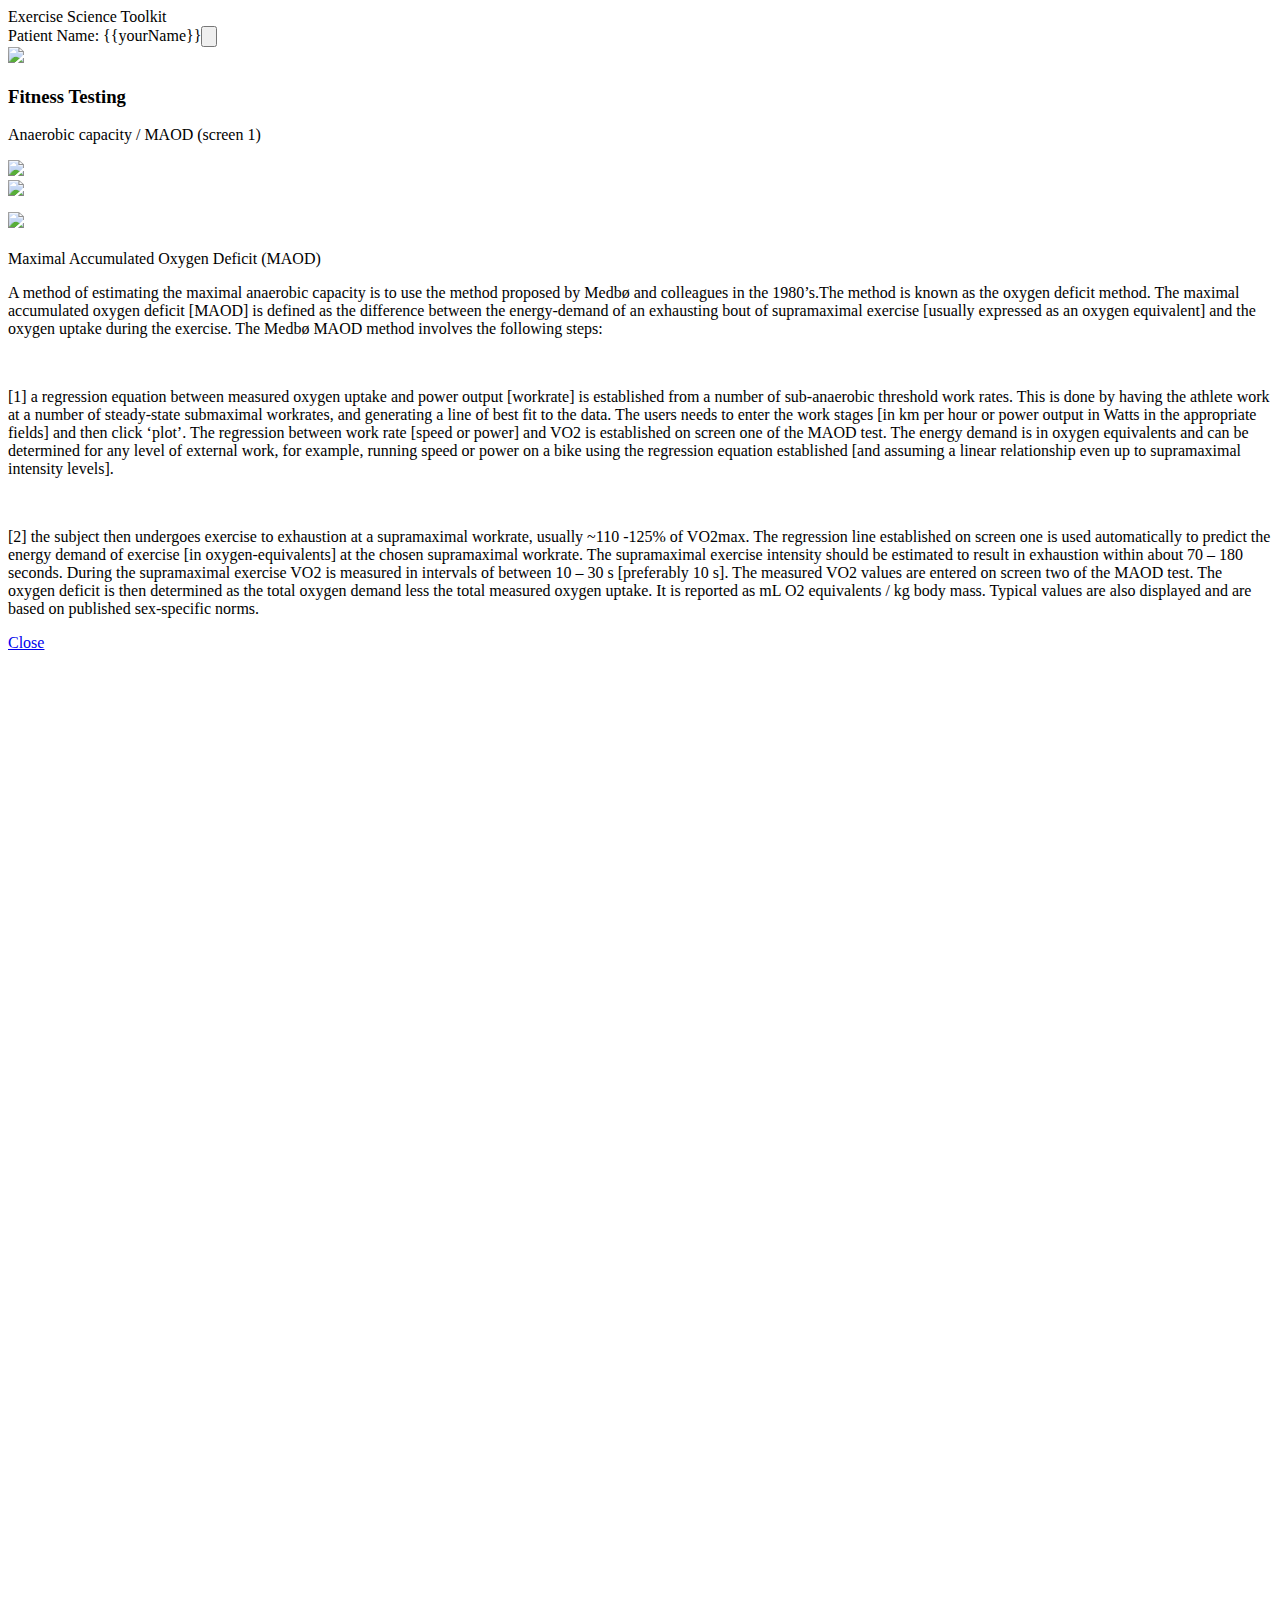
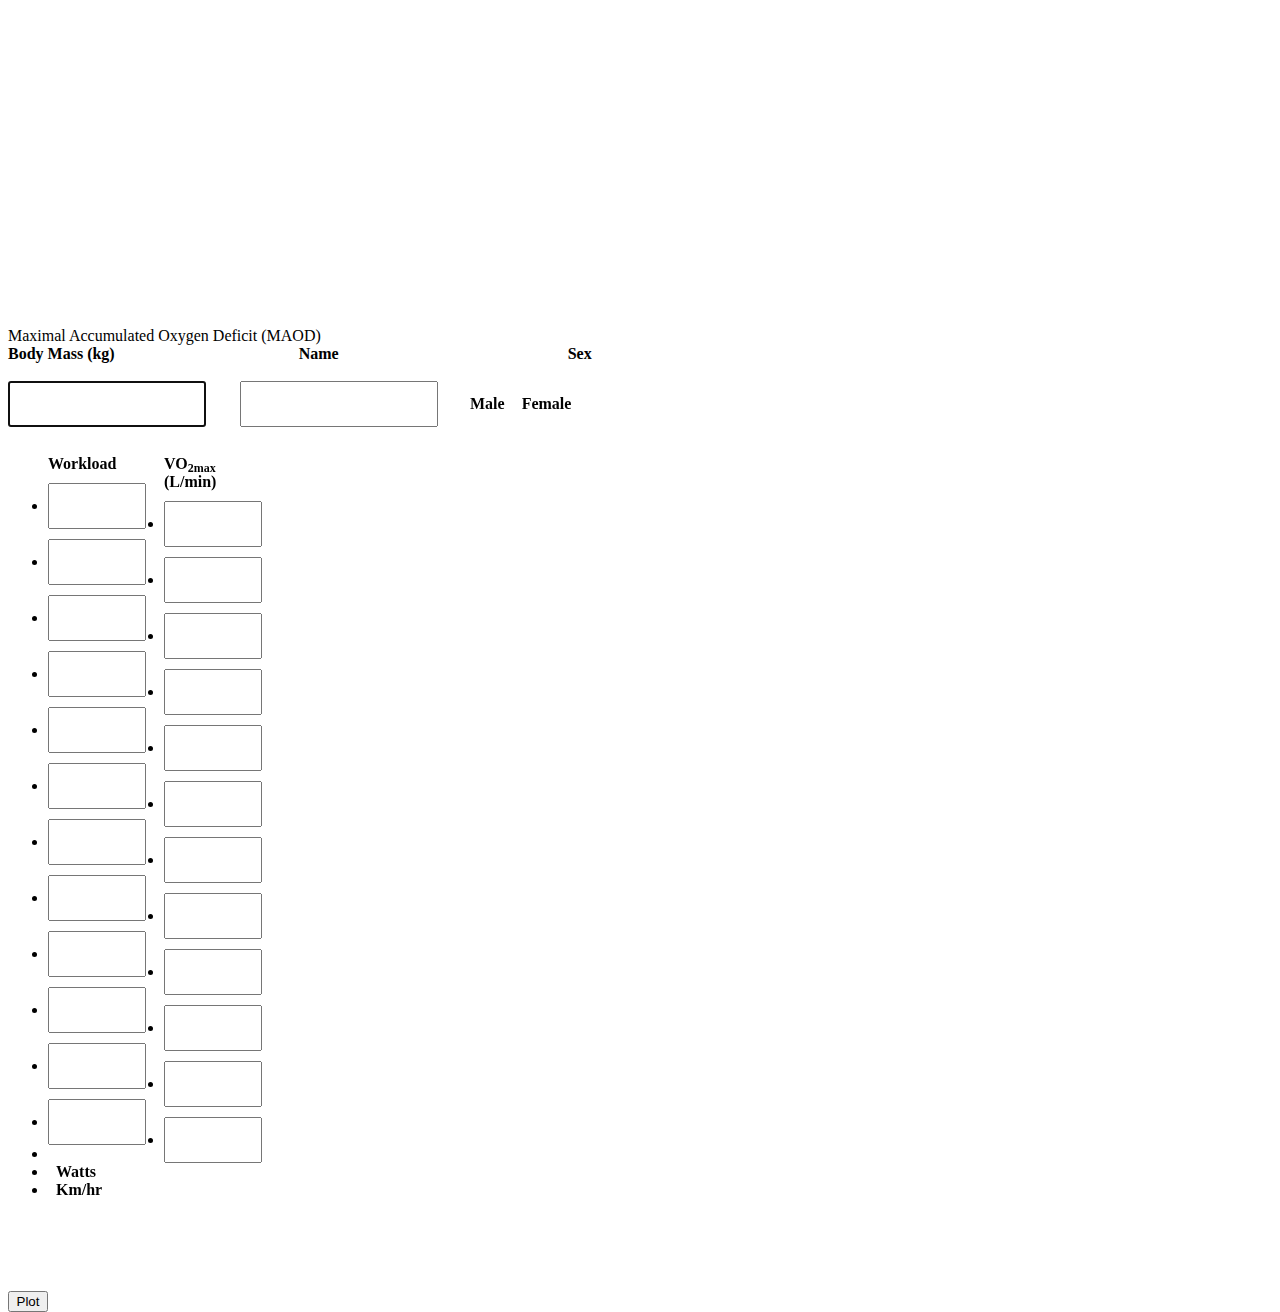
==== index.html @ 411f0248 "Button fix" ====
﻿<!DOCTYPE html>
<html ng-app>
<head>
    <meta http-equiv="content-type" content="text/html; charset=UTF-8">
    <meta charset="utf-8">
    <title>Exercise Science Toolkit</title>
    <script src="https://ajax.googleapis.com/ajax/libs/angularjs/1.5.6/angular.min.js"></script>
    <script src='https://cdnjs.cloudflare.com/ajax/libs/jquery/2.1.3/jquery.min.js'></script>
    <script src='https://d3js.org/d3.v3.min.js'></script>
    <script src="chart.js"></script>
    <script src="frame.js"></script>
    <link rel="stylesheet" type="text/css" href="http://115.112.118.252/VirtualEST//assets/css/health.css" />
    <link rel="stylesheet" type="text/css" href="http://115.112.118.252/VirtualEST//assets/css/style.css" />
    <link rel="stylesheet" type="text/css" href="graph.css" />
</head>

<body>
    <div class="header">
        <div class="wrapper">
            <div class="head_left">Exercise Science Toolkit</div>
            <div id="patientname" class="head_right">Patient Name: {{yourName}}<input name="submitMedical" value="" title="edit client details" class="profile_edit_btn" type="submit" /></div>
        </div>
    </div>

    <div class="orng_container green_container">
        <div class="wrapper">
            <div class="orng_box_btn f_left">
                <a href="#" id="exit"><img src="http://115.112.118.252/VirtualEST//assets/images/back_green.jpg"></a>
            </div>
            <div class="orng_box_head f_left">
                <h3>Fitness Testing</h3>
                <p id="title">Anaerobic capacity / MAOD (screen 1)</p>
            </div>

            <div class="orng_box_btn f_right">
                <a href="#" onclick="window.print(); return false;"><img src="http://115.112.118.252/VirtualEST//assets/images/print_green.jpg"></a>
            </div>

            <div class="orng_box_btn f_right">
                <a href="#" class="info_icon_btn"><img src="http://115.112.118.252/VirtualEST//assets/images/info_green.jpg"></a>
            </div>

            <div class="orng_box_btn f_right">
                <form name="vpform" id="vpvirticaljumpgen" method="post">
                    <a href="#" class="vitual_btn"><img src="http://115.112.118.252/VirtualEST//assets/images/virtual_icon.png" style="margin-top: 12px;"></a>
                    <input type="hidden" name="vptype" value="vjump_vp">
                </form>
            </div>

            <div class="vitual_div"></div>
            <div class="overlay">&nbsp;</div>

            <div class="info_block">
                <div class="info_block_head">Maximal Accumulated Oxygen Deficit (MAOD)</div>
                <p>
                    A method of estimating the maximal anaerobic capacity is to use the method proposed by Medbø and colleagues in the 1980’s.The method is known as the oxygen deficit method. The maximal accumulated oxygen deficit [MAOD] is defined as the difference between the energy-demand of an exhausting bout of supramaximal exercise [usually expressed as an oxygen equivalent] and the oxygen uptake during the exercise. The Medbø MAOD method involves the following steps:
                </p>
                <br />
                <p>
                    [1] a regression equation between measured oxygen uptake and power output [workrate] is established from a number of sub-anaerobic threshold work rates. This is done by having the athlete work at a number of steady-state submaximal workrates, and generating a line of best fit to the data. The users needs to enter the work stages [in km per hour or power output in Watts in the appropriate fields] and then click ‘plot’. The regression between work rate [speed or power] and VO2 is established on screen one of the MAOD test. The energy demand is in oxygen equivalents and can be determined for any level of external work, for example, running speed or power on a bike using the regression equation established [and assuming a linear relationship even up to supramaximal intensity levels].
                </p>
                <br />
                <p>
                    [2] the subject then undergoes exercise to exhaustion at a supramaximal workrate, usually ~110 -125% of VO2max. The regression line established on screen one is used automatically to predict the energy demand of exercise [in oxygen-equivalents] at the chosen supramaximal workrate. The supramaximal exercise intensity should be estimated to result in exhaustion within about 70 – 180 seconds. During the supramaximal exercise VO2 is measured in intervals of between 10 – 30 s [preferably 10 s]. The measured VO2 values are entered on screen two of the MAOD test. The oxygen deficit is then determined as the total oxygen demand less the total measured oxygen uptake. It is reported as mL O2 equivalents / kg body mass. Typical values are also displayed and are based on published sex-specific norms.
                </p>
                <div class="info_block_foot">
                    <a href="#" class="lite_btn grey_btn f_right close">Close</a>
                </div>
            </div>

        </div>
    </div>

    <div class="wrapper">

        <!-- Form begins -->
        <form action="http://115.112.118.252/VirtualEST/index.php/Fitness/saveClientVerticalJumpInfo" method="post" accept-charset="utf-8" id="myform" name="myform">
            <div style="display:none">
                <input name="userid" value="1903" type="hidden" />
            </div>

            <div class="contain">
                <div class="side_menu" style="height: 1275px; min-height: 1275px;">
                    <a href="#" class="menu_btn"></a>
                    <div class="drop_main" style="position: absolute; top:0; display:none;">
                        <ul>
                            <li>
                                <a href="#" id="anaerobic_strength"><img> Anaerobic strength and power</a>
                                <ul class="sub_menu">
                                    <li><a href="http://115.112.118.252/VirtualEST/index.php/Fitness/vertical_jump">vertical jump</a></li>
                                    <li><a href="http://115.112.118.252/VirtualEST/index.php/Fitness/flight_time">flight:contact time</a></li>
                                    <li><a href="http://115.112.118.252/VirtualEST/index.php/Fitness/peak_power">peak power [W]</a></li>
                                    <li><a href="http://115.112.118.252/VirtualEST/index.php/Fitness/strength">strength tests</a></li>

                                </ul>
                            </li>

                            <li>
                                <a href="#" id="anaerobic_capacity"><img> Anaerobic capacity</a>
                                <ul class="sub_menu">
                                    <li><a href="http://115.112.118.252/VirtualEST/index.php/Fitness/total_work_done_30s">30 s total work [kJ]</a></li>
                                    <li><a>maximal accumulated oxygen deficit (MAOD)</a></li>
                                </ul>
                            </li>

                            <li>
                                <a href="#" id="aerobic_fitness"><img> Aerobic fitness</a>
                                <ul class="sub_menu">
                                    <li>
                                        <a href="#" id="VO2max">VO<sub>2max</sub> [mL/kg/min]</a>
                                        <ul class="inner_sub_menu">
                                            <li><a href="http://115.112.118.252/VirtualEST/index.php/Fitness/submaximal_test">submaximal tests</a></li>
                                            <li><a href="http://115.112.118.252/VirtualEST/index.php/Fitness/shuttle_test">20 m shuttle test</a></li>
                                            <li><a href="http://115.112.118.252/VirtualEST/index.php/Fitness/v02max_test">measured VO<sub>2max</sub></a></li>
                                        </ul>
                                    </li>
                                    <li><a href="http://115.112.118.252/VirtualEST/index.php/Fitness/lactate_threshold">lactate threshold</a></li>
                                    <li><a href="http://115.112.118.252/VirtualEST/index.php/Fitness/maod">maod test</a></li>
                                </ul>
                            </li>
                        </ul>
                    </div>
                </div>
            </div>

            <!--Start right -->
            <div id="screen1" style="display: inline" class="right-section right-section_new">
                <div class="right-head">Maximal Accumulated Oxygen Deficit (MAOD)</div>
                <div id="input-vals">
                    <label for="bodymass"><strong>Body Mass (kg)</strong></label>
                    <label for="name" style="margin-left: 180px"><strong>Name</strong></label>
                    <label for="" style="margin-left: 225px;"><strong>Sex</strong></label>
                    <br />
                    <br />
                    <input type="text" id="bodymass" style="width: 190px;" tabindex=1 maxlength=6 required autofocus oninput="this.value = this.value.replace(/[^0-9.]/g, '').replace(/(\..*)\./g, '$1');" />
                    <input type="text" id="name" style="width: 190px; margin-left: 30px; margin-right: 20px;" tabindex=2 ng-model="yourName" />

                    <div style="display: inline;">
                        <input type="radio" style="display: none;" id="male" name="sex" value="male"><label for="male"><span style="float: none; margin-right: 8px;"></span><strong>Male</strong></label>
                        <input type="radio" style="display: none;" id="female" name="sex" value="female"><label for="female"><span style="float: none; margin-right: 8px; margin-left: 5px;"></span><strong>Female</strong></label>
                    </div>

                </div>

                <br>

                <div class="field_row" style="border-bottom: none">
                    <ul class="field_24" id="workload" style="position: absolute; margin-top: 10px;">
                        <label style="margin-bottom: 0; padding-bottom: 21px; text-align: center"><strong>Workload</strong></label>

                        <li><input class="x" type="text" tabindex=2 oninput="this.value = this.value.replace(/[^0-9.]/g, '').replace(/(\..*)\./g, '$1');" /></li>
                        <li><input class="x" type="text" tabindex=4 oninput="this.value = this.value.replace(/[^0-9.]/g, '').replace(/(\..*)\./g, '$1');" /></li>
                        <li><input class="x" type="text" tabindex=6 oninput="this.value = this.value.replace(/[^0-9.]/g, '').replace(/(\..*)\./g, '$1');" /></li>
                        <li><input class="x" type="text" tabindex=8 oninput="this.value = this.value.replace(/[^0-9.]/g, '').replace(/(\..*)\./g, '$1');" /></li>
                        <li><input class="x" type="text" tabindex=10 oninput="this.value = this.value.replace(/[^0-9.]/g, '').replace(/(\..*)\./g, '$1');" /></li>
                        <li><input class="x" type="text" tabindex=12 oninput="this.value = this.value.replace(/[^0-9.]/g, '').replace(/(\..*)\./g, '$1');" /></li>
                        <li><input class="x" type="text" tabindex=14 oninput="this.value = this.value.replace(/[^0-9.]/g, '').replace(/(\..*)\./g, '$1');" /></li>
                        <li><input class="x" type="text" tabindex=16 oninput="this.value = this.value.replace(/[^0-9.]/g, '').replace(/(\..*)\./g, '$1');" /></li>
                        <li><input class="x" type="text" tabindex=18 oninput="this.value = this.value.replace(/[^0-9.]/g, '').replace(/(\..*)\./g, '$1');" /></li>
                        <li><input class="x" type="text" tabindex=20 oninput="this.value = this.value.replace(/[^0-9.]/g, '').replace(/(\..*)\./g, '$1');" /></li>
                        <li><input class="x" type="text" tabindex=22 oninput="this.value = this.value.replace(/[^0-9.]/g, '').replace(/(\..*)\./g, '$1');" /></li>
                        <li><input class="x" type="text" tabindex=24 oninput="this.value = this.value.replace(/[^0-9.]/g, '').replace(/(\..*)\./g, '$1');" /></li>
                        <li></li>
                        <li><input type="radio" style="display: none" name="workloadUnits" id="power" value="power"><label for="power" style="margin-top: 10px;"><span style="float: none; margin-right: 8px;"></span><strong>Watts</strong></label></li>
                        <li><input type="radio" style="display: none" name="workloadUnits" id="speed" value="speed"><label for="speed"><span style="float: none; margin-right: 8px;"></span><strong>Km/hr</strong></label></li>
                    </ul>
                    &nbsp;&nbsp;&nbsp;&nbsp;&nbsp;&nbsp;&nbsp;&nbsp;&nbsp;
                    <ul id="vo2" class="field_24" style="position: absolute; margin-left: 80px; margin-top: 10px;">
                        <label style="margin: 0; padding: 0; text-align: center">
                            <strong>
                                VO<sub>2max</sub><br />
                                (L/min)
                            </strong>
                        </label>
                        <li><input class="y" type="text" tabindex=3 oninput="this.value = this.value.replace(/[^0-9.]/g, '').replace(/(\..*)\./g, '$1');" /></li>
                        <li><input class="y" type="text" tabindex=5 oninput="this.value = this.value.replace(/[^0-9.]/g, '').replace(/(\..*)\./g, '$1');" /></li>
                        <li><input class="y" type="text" tabindex=7 oninput="this.value = this.value.replace(/[^0-9.]/g, '').replace(/(\..*)\./g, '$1');" /></li>
                        <li><input class="y" type="text" tabindex=9 oninput="this.value = this.value.replace(/[^0-9.]/g, '').replace(/(\..*)\./g, '$1');" /></li>
                        <li><input class="y" type="text" tabindex=11 oninput="this.value = this.value.replace(/[^0-9.]/g, '').replace(/(\..*)\./g, '$1');" /></li>
                        <li><input class="y" type="text" tabindex=13 oninput="this.value = this.value.replace(/[^0-9.]/g, '').replace(/(\..*)\./g, '$1');" /></li>
                        <li><input class="y" type="text" tabindex=15 oninput="this.value = this.value.replace(/[^0-9.]/g, '').replace(/(\..*)\./g, '$1');" /></li>
                        <li><input class="y" type="text" tabindex=17 oninput="this.value = this.value.replace(/[^0-9.]/g, '').replace(/(\..*)\./g, '$1');" /></li>
                        <li><input class="y" type="text" tabindex=19 oninput="this.value = this.value.replace(/[^0-9.]/g, '').replace(/(\..*)\./g, '$1');" /></li>
                        <li><input class="y" type="text" tabindex=21 oninput="this.value = this.value.replace(/[^0-9.]/g, '').replace(/(\..*)\./g, '$1');" /></li>
                        <li><input class="y" type="text" tabindex=23 oninput="this.value = this.value.replace(/[^0-9.]/g, '').replace(/(\..*)\./g, '$1');" /></li>
                        <li><input class="y" type="text" tabindex=25 oninput="this.value = this.value.replace(/[^0-9.]/g, '').replace(/(\..*)\./g, '$1');" /></li>
                    </ul>

                    <div id="results" style="text-align: center; margin-right: 130px; margin-top: -20px; opacity: 0.0"><strong><div style="margin-left: -73px;">Y = </div></strong><div style="margin-left: -120px;"><strong>R&sup2;= </strong></div></div>
                    <p id="yAxisLabel" style="position: absolute; margin-left: 210px; margin-top: 330px; transform: rotate(270deg);"></p>
                    <svg id="graphS1" width="700" height="700" style="margin-left: 250px; margin-top: -%5;"></svg>
                    <p id="xAxisLabel" style="text-align: center; margin-left: 345px; opacity: 0.0;">Workload (Kph)</p>
                    <br />  
                    <input class="lite_btn btn_white screen1-buttons" onclick="s1Input()" name="plot" value="Plot" type="button" style="position: absolute; margin-top: 40px; margin-left: 0px; width: 40px" />
                    <input class="lite_btn btn_white screen1-buttons" onclick="clearGraph('graphS1', true)" id="clearbtn" name="clear" value="Clear" type="button" style="position: absolute; margin-top: 40px; margin-left: 350px; width: 45px; visibility: hidden;" />
                    <input class="lite_btn btn_gray screen1-buttons" id="nxtbtn" name="move" onclick="changeScreens()" value="Next Screen" type="button" style="position: absolute; margin-top: 40px; margin-left: 738px; width: 140px; visibility: hidden;" />

                </div>
            </div>
            <div><br /></div>
            <div id="screen2" name="screen2" style="display: none" class="right-section right-section_new">
                <div class="right-head">Maximal Accumulated Oxygen Deficit (MAOD)</div>
                <div id="input-vals">

                    <div style="display: inline">
                        <label for="value"><strong>Time interval (s)</strong></label>
                        <label for="Vmax" style="margin-left: 48px"><strong>Estimated V0<sub>2max</sub>(L/min)</strong></label>
                        <label for="supramaximal" style="margin-left: 48px"><strong>Supramaximal Workrate (%max)</strong></label>
                        <label for="tints" style="margin-left: 45px" id="reqWUnits"><p id=""></p></label>
                    </div>

                    <br />
                    <br />
                    <select name="tints" id="tints" style="width: 110px; float: left;" onkeypress="adjIntervalTable(this)" onkeydown="adjIntervalTable(this)" onChange="adjIntervalTable(this)">
                        <option value="10">10</option>
                        <option value="15">15</option>
                        <option value="20">20</option>
                        <option value="30">30</option>
                        <option value="45">45</option>
                        <option value="60">60</option>
                        <option value="90">90</option>
                        <option value="180">180</option>
                    </select>
                    <input type="text" id="timeInterval" required style="width: 40px; visibility: hidden; display: none;" maxlength="3" onkeypress="adjIntervalTable(this)" onkeydown="adjIntervalTable(this)" onChange="adjIntervalTable(this)" oninput="this.value = this.value.replace(/[^0-9.]/g, '').replace(/(\..*)\./g, '$1');" />


                    <input type="text" id="Vmax" style="width: 110px; margin-left: 43px" />
                    <input type="text" id="supramaximal" style="width: 150px; margin-left: 40px;" />
                    <input type="text" disabled id="reqworkload" style="width: 150px; display: inline-block; margin-left: 42px;" />

                </div>

                <br />


                <div class="field_row" style="border-bottom: none;">
                    <ul class="field_24" id="interval" style="position: absolute; padding-bottom: 10px; margin-top: 20px;">
                        <label style="margin: 0; padding: 0; text-align: center;"><strong>Interval</strong></label>
                        <label style="margin: 0; padding: 0; text-align: center;"><strong>(s)</strong></label>
                        <li><input disabled class="x2" value="10" /></li>
                        <li><input disabled class="x2" value="20" /></li>
                        <li><input disabled class="x2" value="30" /></li>
                        <li><input disabled class="x2" value="40" /></li>
                        <li><input disabled class="x2" value="50" /></li>
                        <li><input disabled class="x2" value="60" /></li>
                        <li><input disabled class="x2" value="70" /></li>
                        <li><input disabled class="x2" value="80" /></li>
                        <li><input disabled class="x2" value="90" /></li>
                        <li><input disabled class="x2" value="100" /></li>
                        <li><input disabled class="x2" value="110" /></li>
                        <li><input disabled class="x2" value="120" /></li>
                        <li><input disabled class="x2" value="130" /></li>
                        <li><input disabled class="x2" value="140" /></li>
                        <li><input disabled class="x2" value="150" /></li>
                        <li><input disabled class="x2" value="160" /></li>
                        <li><input disabled class="x2" value="170" /></li>
                        <li><input disabled class="x2" value="180" /></li>
                    </ul>
                    &nbsp;&nbsp;&nbsp;&nbsp;&nbsp;&nbsp;&nbsp;&nbsp;&nbsp;
                    <ul id="vo2" class="field_24" style="position: absolute; margin-left: 80px; padding-bottom: 10px; margin-top: 20px;">
                        <label style="margin: 0; padding: 0; text-align: center;"><strong>V0<sub>2 Max</sub></strong></label>
                        <label style="margin: 0; padding: 0; text-align: center;"><strong>(L/min)</strong></label>
                        <li><input class="y2" oninput="this.value = this.value.replace(/[^0-9.]/g, '').replace(/(\..*)\./g, '$1');" /></li>
                        <li><input class="y2" oninput="this.value = this.value.replace(/[^0-9.]/g, '').replace(/(\..*)\./g, '$1');" /></li>
                        <li><input class="y2" oninput="this.value = this.value.replace(/[^0-9.]/g, '').replace(/(\..*)\./g, '$1');" /></li>
                        <li><input class="y2" oninput="this.value = this.value.replace(/[^0-9.]/g, '').replace(/(\..*)\./g, '$1');" /></li>
                        <li><input class="y2" oninput="this.value = this.value.replace(/[^0-9.]/g, '').replace(/(\..*)\./g, '$1');" /></li>
                        <li><input class="y2" oninput="this.value = this.value.replace(/[^0-9.]/g, '').replace(/(\..*)\./g, '$1');" /></li>
                        <li><input class="y2" oninput="this.value = this.value.replace(/[^0-9.]/g, '').replace(/(\..*)\./g, '$1');" /></li>
                        <li><input class="y2" oninput="this.value = this.value.replace(/[^0-9.]/g, '').replace(/(\..*)\./g, '$1');" /></li>
                        <li><input class="y2" oninput="this.value = this.value.replace(/[^0-9.]/g, '').replace(/(\..*)\./g, '$1');" /></li>
                        <li><input class="y2" oninput="this.value = this.value.replace(/[^0-9.]/g, '').replace(/(\..*)\./g, '$1');" /></li>
                        <li><input class="y2" oninput="this.value = this.value.replace(/[^0-9.]/g, '').replace(/(\..*)\./g, '$1');" /></li>
                        <li><input class="y2" oninput="this.value = this.value.replace(/[^0-9.]/g, '').replace(/(\..*)\./g, '$1');" /></li>
                        <li><input class="y2" oninput="this.value = this.value.replace(/[^0-9.]/g, '').replace(/(\..*)\./g, '$1');" /></li>
                        <li><input class="y2" oninput="this.value = this.value.replace(/[^0-9.]/g, '').replace(/(\..*)\./g, '$1');" /></li>
                        <li><input class="y2" oninput="this.value = this.value.replace(/[^0-9.]/g, '').replace(/(\..*)\./g, '$1');" /></li>
                        <li><input class="y2" oninput="this.value = this.value.replace(/[^0-9.]/g, '').replace(/(\..*)\./g, '$1');" /></li>
                        <li><input class="y2" oninput="this.value = this.value.replace(/[^0-9.]/g, '').replace(/(\..*)\./g, '$1');" /></li>
                        <li><input class="y2" oninput="this.value = this.value.replace(/[^0-9.]/g, '').replace(/(\..*)\./g, '$1');" /></li>
                    </ul>

                    <div id="results2" style="text-align: center; background-color: #c5efdb; margin-left: 300px; margin-top: -30px; margin-right: -35px; padding: 20px; opacity: 0.0">Result</div>

                    <p id="yAxisLabel3" style="position: absolute; margin-left: 910px; margin-top: 340px; transform: rotate(270deg);"></p>
                    <svg id="graphS3" width="200" height="700" style="position: absolute; margin-left: 900px;"></svg>

                    <p id="yAxisLabel2" style="position: absolute; margin-left: 200px; margin-top: 340px; transform: rotate(270deg);"></p>
                    <svg id="graphS2" width="700" height="700" style="position: relative; margin-left: 250px; "></svg>
                    <p id="xAxisLabel2" style="text-align: center; margin-left: 345px; padding-bottom: 220px; opacity: 0.0;">Graph</p>
                </div>
                
                <div style="position: relative;">
                    <input class="lite_btn btn_white" onclick="s2Input()" name="plot" value="Plot" type="button" style="position: absolute; width: 40px;" />
                    <input class="lite_btn btn_white" onclick="clearGraph('graphS2', true)" name="clear" value="Clear" type="button" style="position: absolute; margin-left: 350px;   width: 45px" />
                    <input class="lite_btn btn_white" id="move" name="move" onclick="changeScreens()" value="Next Screen" type="button" style="position: absolute; margin-left: 738px; width: 140px;" />
                </div>
            </div>

        </form>
        <div><br /></div>
    </div>
</body>
</html>
---- graph.css ----
﻿div.tooltip {
    position: absolute;
    text-align: center;
    width: 100px;
    height: 10px;
    padding: 8px;
    font: 10px sans-serif;
    background: #ffff99;
    border: solid 1px #aaa;
    border-radius: 8px;
    pointer-events: none;
}

sub {
    font-size: 75%;
    line-height: 0;
    position: relative;
    vertical-align: baseline;
    bottom: -0.25em;
}

.small-input {
    width: 50%;
}

.axis path, .axis line {
    stroke: black;
    outline-width: thick;
    shape-rendering: crispEdges;
}

.axis text {
    font-family: 'Arial';
    font-size: 14px;
}

.tick {
    stroke-dasharray: 1, 2;
}

.bar {
    fill: #f2f2f2;
    opacity: 0.7;
}

.bar2 {
    /* margin left: 10px */
    fill: #c5efdb;
    opacity: 0.9;
}

circle {
    fill: black;
    position: absolute;
    z-index: 20;
}

input.x, input.y {
    width: 90px;
    height: 40px;
    margin-top: 10px;
}

input.x2, input.y2 {
    width: 90px;
    height: 40px;
    margin-top: 10px;
}

#name, #bodymass {
    height: 40px;
}

input[type='radio']:checked {
    height: 12px;
    width: 12px;
    background: #31475a;
    border-radius: 60%;
    content: '';
}

.screen1-buttons {
    margin: auto;
    margin-top: 20px;
}

ul {
    display: inline-block;
    zoom: 1;
}
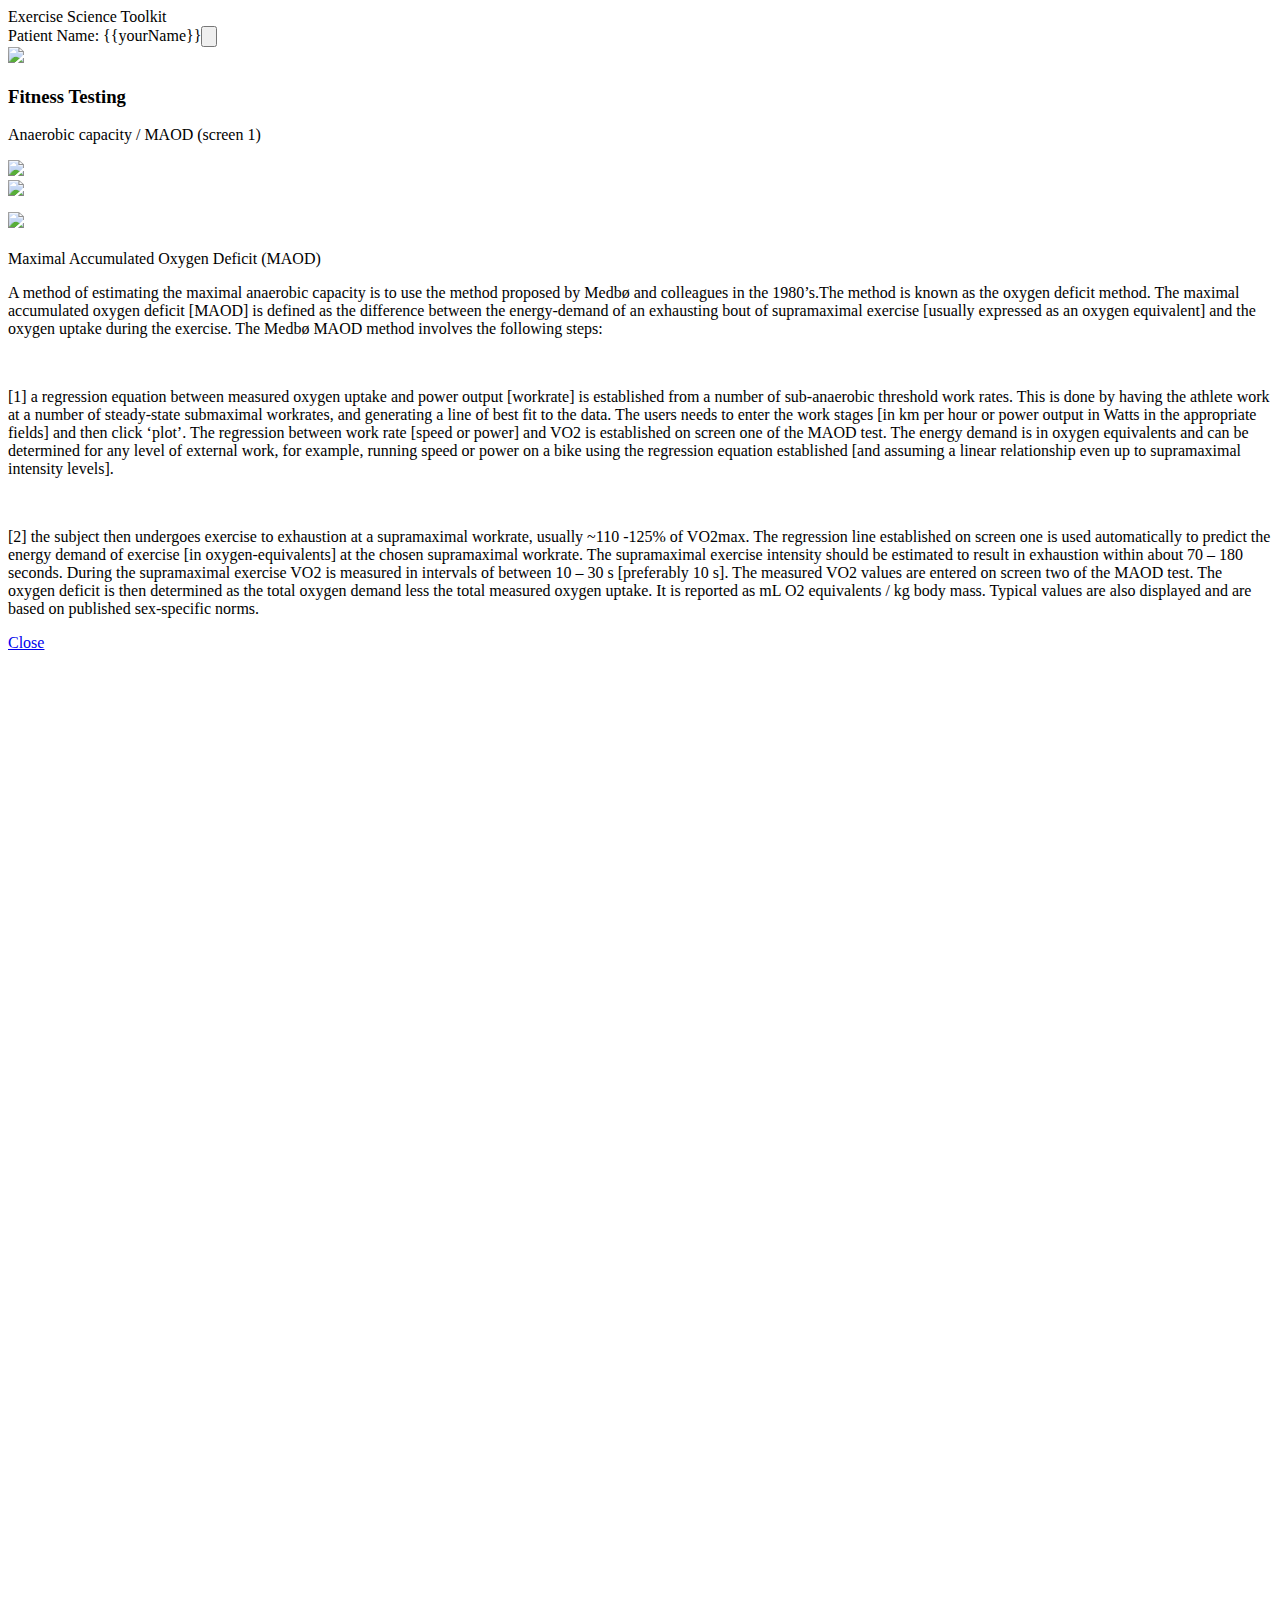
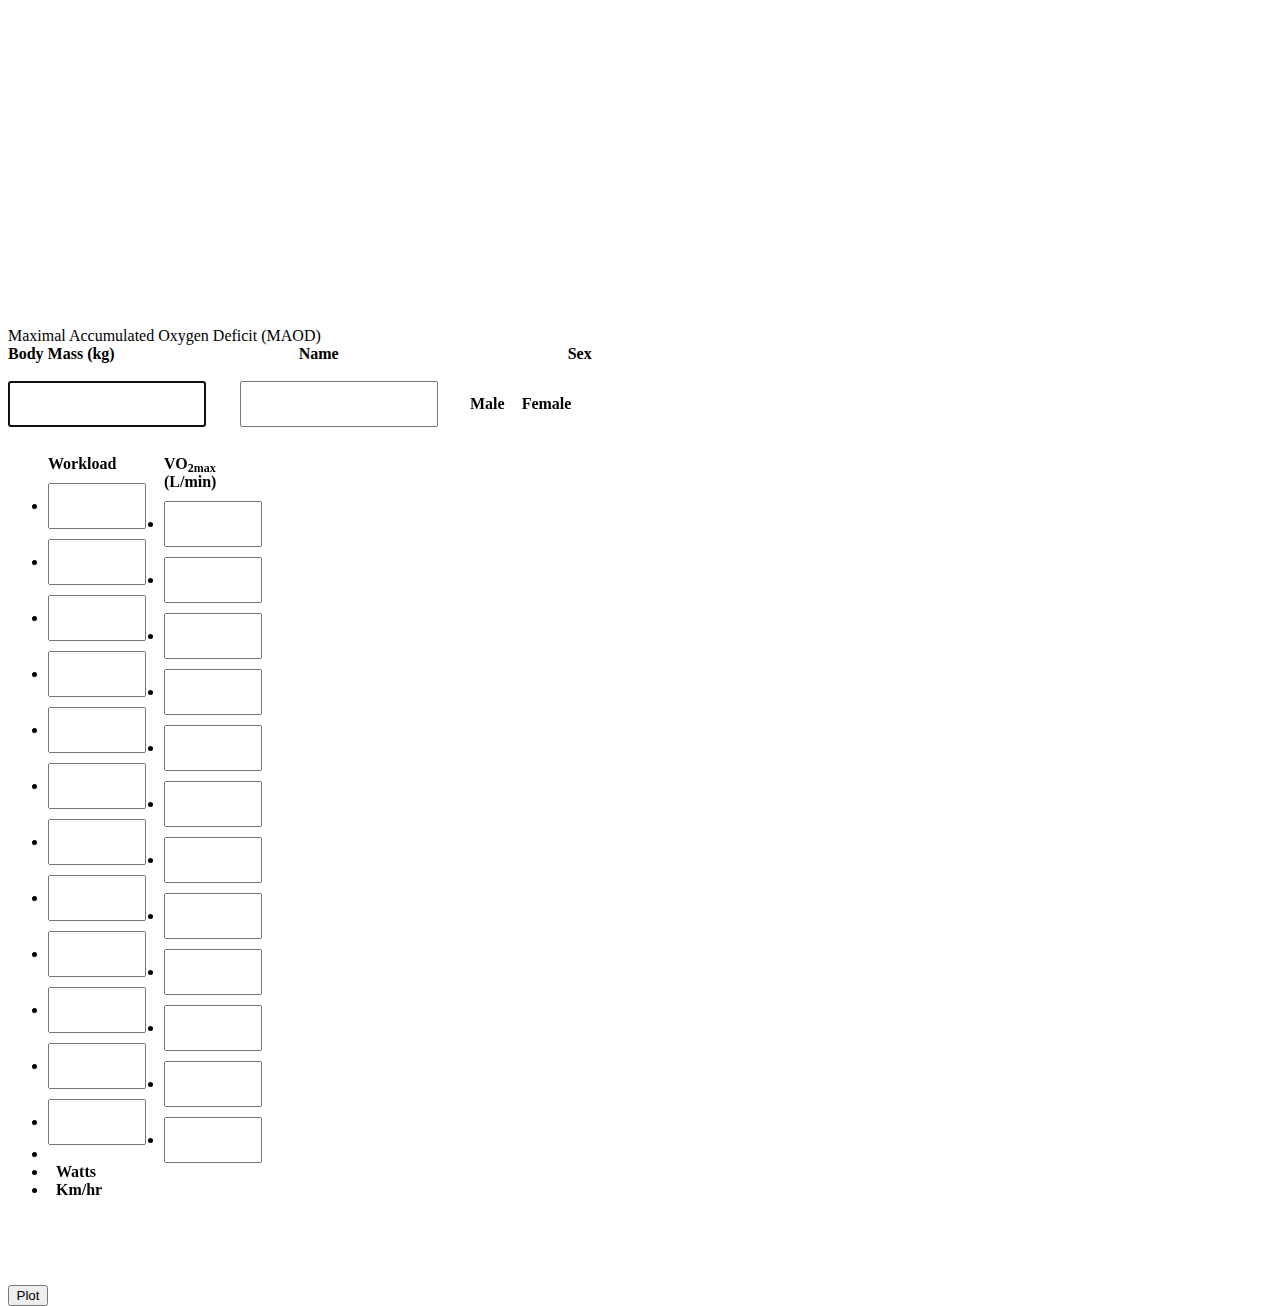
==== commit 817c51dd: "Nearly finished" ====
--- a/index.html
+++ b/index.html
@@ -187,9 +187,9 @@
                     </ul>
 
                     <div id="results" style="text-align: center; margin-right: 130px; margin-top: -20px; opacity: 0.0"><strong><div style="margin-left: -73px;">Y = </div></strong><div style="margin-left: -120px;"><strong>R&sup2;= </strong></div></div>
-                    <p id="yAxisLabel" style="position: absolute; margin-left: 210px; margin-top: 330px; transform: rotate(270deg);"></p>
+                    <p id="yAxisLabel" class="axis text" style="position: absolute; margin-left: 210px; margin-top: 330px; transform: rotate(270deg);"></p>
                     <svg id="graphS1" width="700" height="700" style="margin-left: 250px; margin-top: -%5;"></svg>
-                    <p id="xAxisLabel" style="text-align: center; margin-left: 345px; opacity: 0.0;">Workload (Kph)</p>
+                    <p id="xAxisLabel" class="axis text" style="text-align: center; margin-left: 345px; opacity: 0.0;">Workload (Kph)</p>
                     <br />  
                     <input class="lite_btn btn_white screen1-buttons" onclick="s1Input()" name="plot" value="Plot" type="button" style="position: absolute; margin-top: 40px; margin-left: 0px; width: 40px" />
                     <input class="lite_btn btn_white screen1-buttons" onclick="clearGraph('graphS1', true)" id="clearbtn" name="clear" value="Clear" type="button" style="position: absolute; margin-top: 40px; margin-left: 350px; width: 45px; visibility: hidden;" />
@@ -224,8 +224,8 @@
                     <input type="text" id="timeInterval" required style="width: 40px; visibility: hidden; display: none;" maxlength="3" onkeypress="adjIntervalTable(this)" onkeydown="adjIntervalTable(this)" onChange="adjIntervalTable(this)" oninput="this.value = this.value.replace(/[^0-9.]/g, '').replace(/(\..*)\./g, '$1');" />
 
 
-                    <input type="text" id="Vmax" style="width: 110px; margin-left: 43px" />
-                    <input type="text" id="supramaximal" style="width: 150px; margin-left: 40px;" />
+                    <input type="text" id="Vmax" style="width: 110px; margin-left: 43px" oninput="this.value = this.value.replace(/[^0-9.]/g, '').replace(/(\..*)\./g, '$1');" />
+                    <input type="text" id="supramaximal" style="width: 150px; margin-left: 40px;" oninput="this.value = this.value.replace(/[^0-9.]/g, '').replace(/(\..*)\./g, '$1');" />
                     <input type="text" disabled id="reqworkload" style="width: 150px; display: inline-block; margin-left: 42px;" />
 
                 </div>
@@ -280,14 +280,15 @@
                         <li><input class="y2" oninput="this.value = this.value.replace(/[^0-9.]/g, '').replace(/(\..*)\./g, '$1');" /></li>
                     </ul>
 
-                    <div id="results2" style="text-align: center; background-color: #c5efdb; margin-left: 300px; margin-top: -30px; margin-right: -35px; padding: 20px; opacity: 0.0">Result</div>
-
-                    <p id="yAxisLabel3" style="position: absolute; margin-left: 910px; margin-top: 340px; transform: rotate(270deg);"></p>
+                    <div id="results2" style="text-align: center; background-color: #c5efdb; margin-left: 300px; margin-top: -30px; margin-right: -35px; padding: 20px; opacity: 0.0; font-size: 25px;">Result</div>
+                    <div id="percent" style="position: absolute; margin-left: 968px; margin-top: -40px; font-size: 25px; opacity: 0.0;">99.9%</div>
+
+                    <p id="yAxisLabel3" class="text" style="position: absolute; margin-left: 910px; margin-top: 340px; transform: rotate(270deg);"></p>
                     <svg id="graphS3" width="200" height="700" style="position: absolute; margin-left: 900px;"></svg>
 
-                    <p id="yAxisLabel2" style="position: absolute; margin-left: 200px; margin-top: 340px; transform: rotate(270deg);"></p>
+                    <p id="yAxisLabel2" class="text" style="position: absolute; margin-left: 200px; margin-top: 340px; transform: rotate(270deg);"></p>
                     <svg id="graphS2" width="700" height="700" style="position: relative; margin-left: 250px; "></svg>
-                    <p id="xAxisLabel2" style="text-align: center; margin-left: 345px; padding-bottom: 220px; opacity: 0.0;">Graph</p>
+                    <p id="xAxisLabel2" class="axis text" style="text-align: center; margin-left: 345px; padding-bottom: 220px; opacity: 0.0;">Graph</p>
                 </div>
                 
                 <div style="position: relative;">
--- a/graph.css
+++ b/graph.css
@@ -24,18 +24,20 @@
 }
 
 .axis path, .axis line {
-    stroke: black;
+    stroke: darkgray;
+    stroke-width: 2px;
     outline-width: thick;
     shape-rendering: crispEdges;
 }
 
-.axis text {
+.text {
     font-family: 'Arial';
     font-size: 14px;
 }
 
 .tick {
     stroke-dasharray: 1, 2;
+    stroke: darkgray;
 }
 
 .bar {
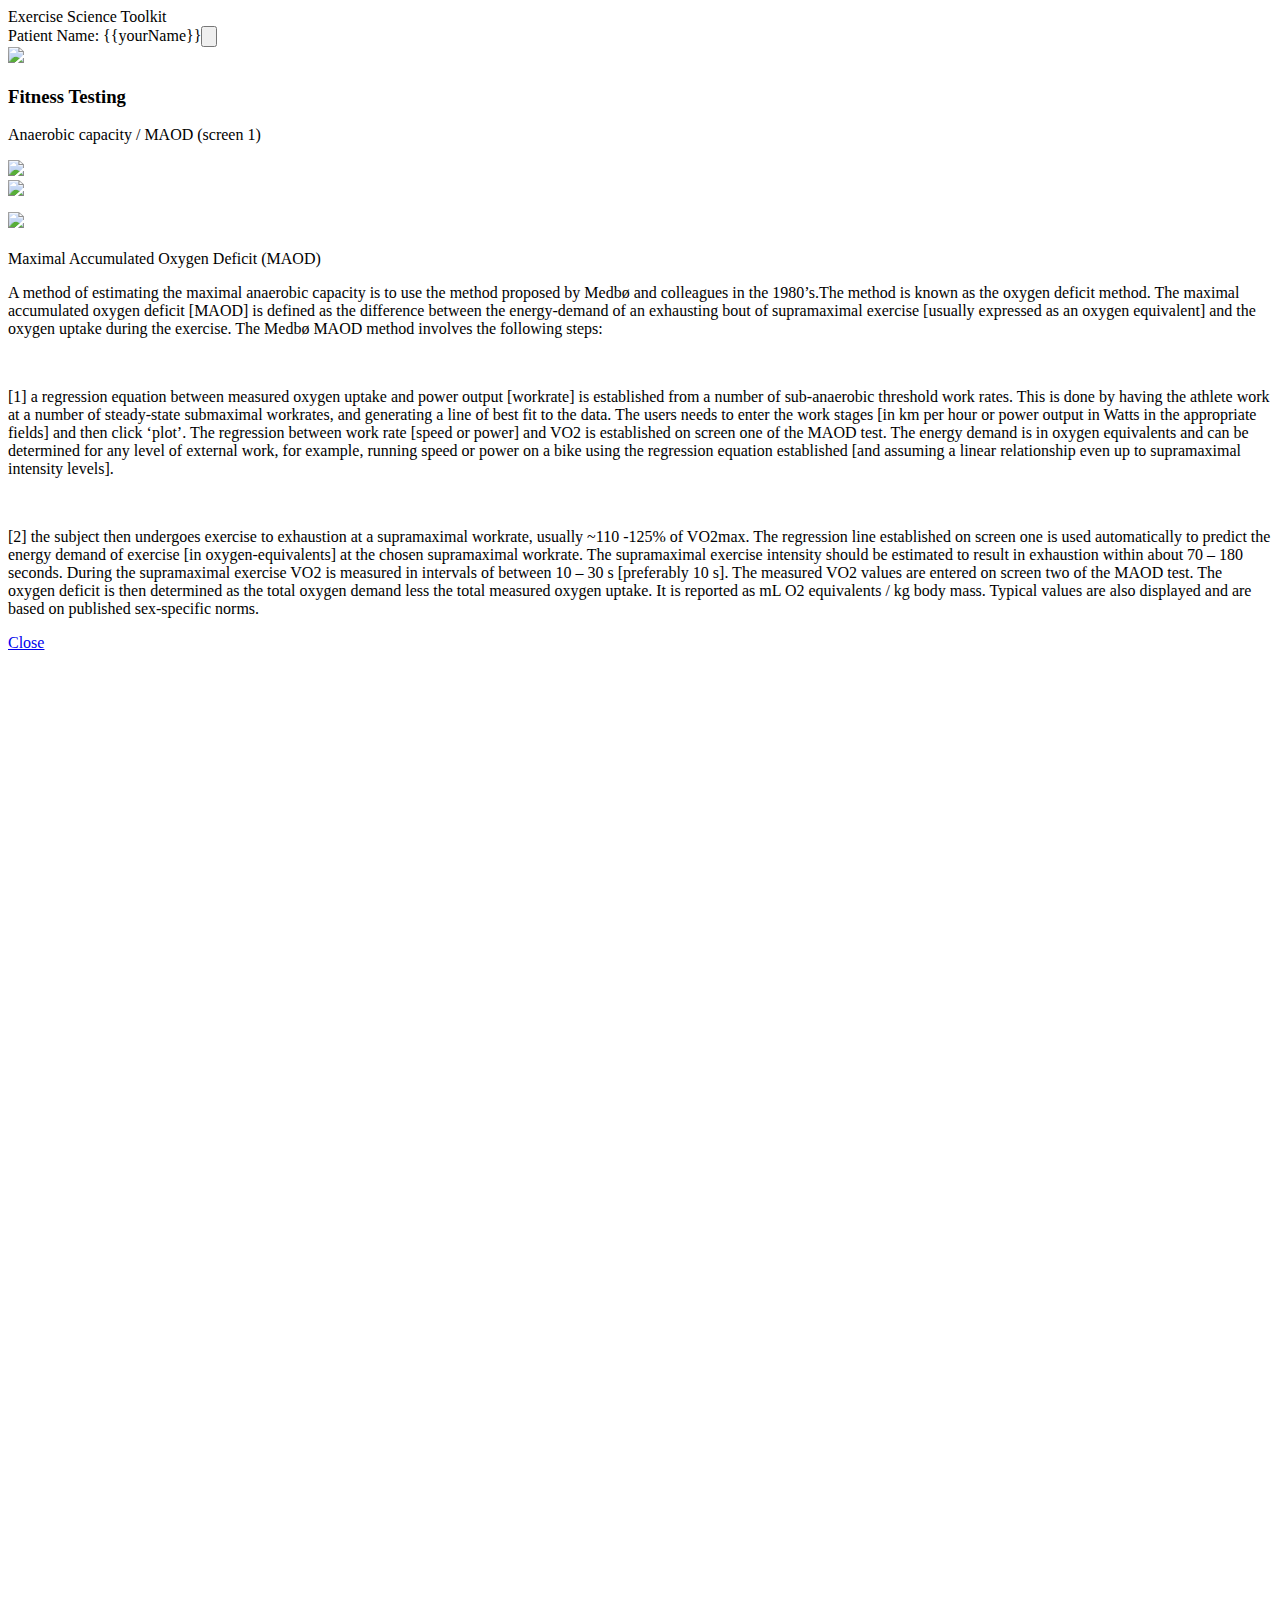
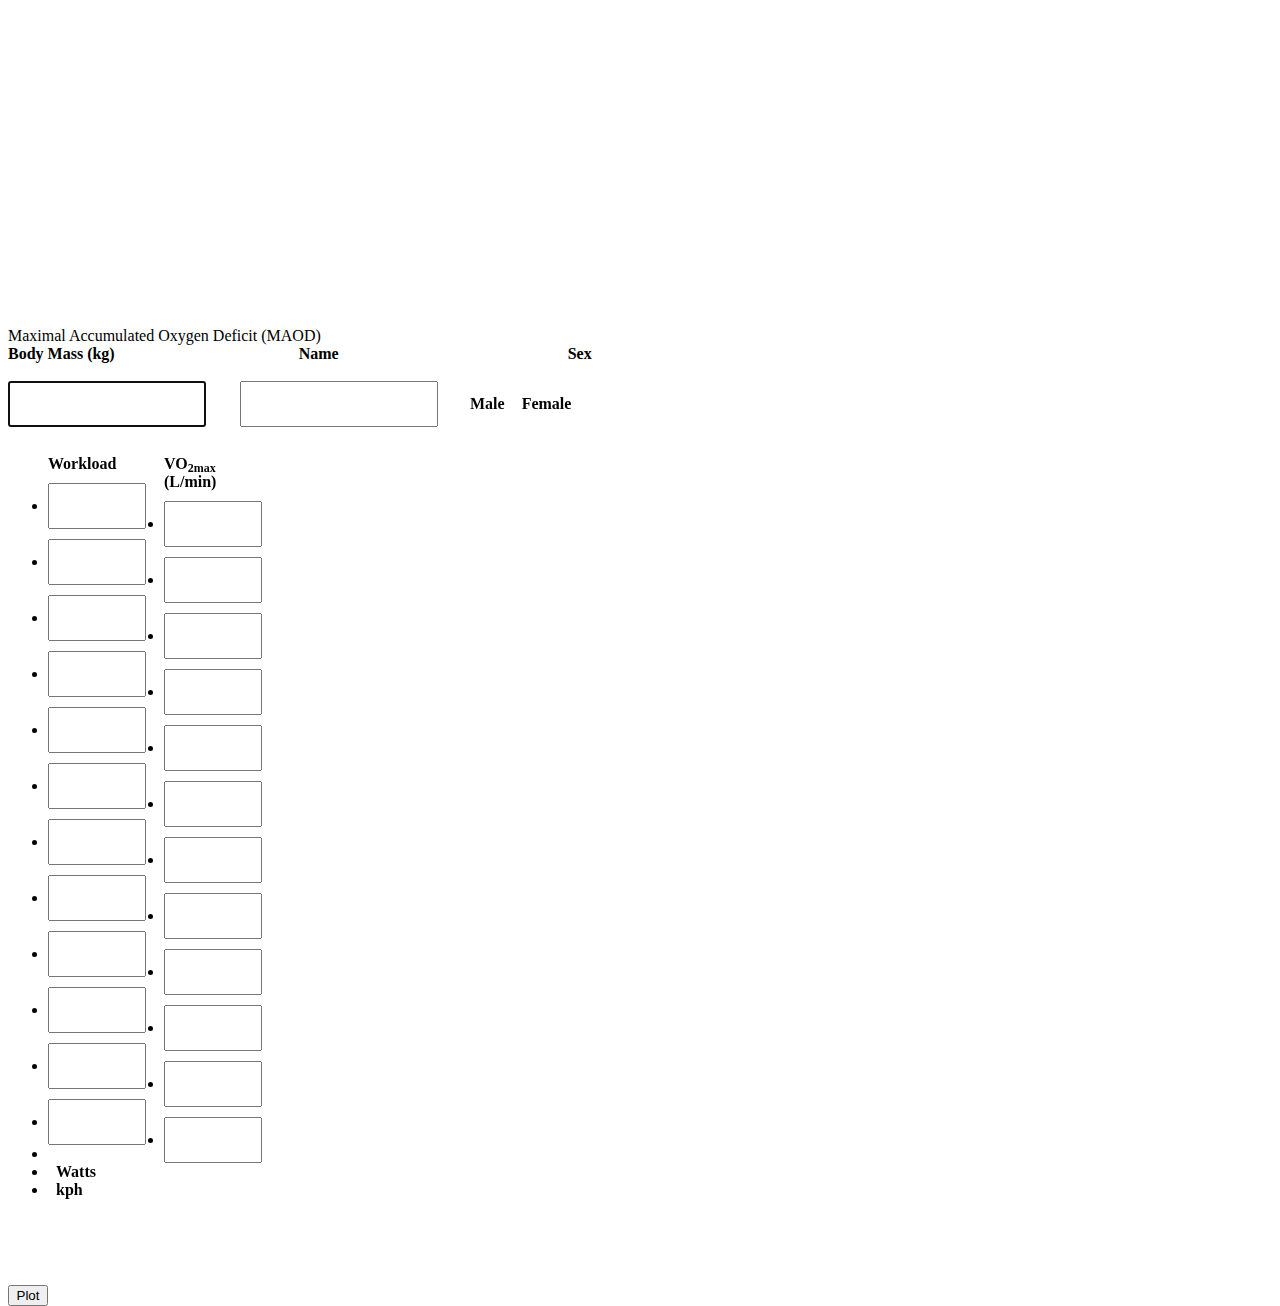
==== commit a1d0ed4f: "Fixed minor typos" ====
--- a/index.html
+++ b/index.html
@@ -1,4 +1,4 @@
-﻿<!DOCTYPE html>
+<!DOCTYPE html>
 <html ng-app>
 <head>
     <meta http-equiv="content-type" content="text/html; charset=UTF-8">
@@ -162,7 +162,7 @@
                         <li><input class="x" type="text" tabindex=24 oninput="this.value = this.value.replace(/[^0-9.]/g, '').replace(/(\..*)\./g, '$1');" /></li>
                         <li></li>
                         <li><input type="radio" style="display: none" name="workloadUnits" id="power" value="power"><label for="power" style="margin-top: 10px;"><span style="float: none; margin-right: 8px;"></span><strong>Watts</strong></label></li>
-                        <li><input type="radio" style="display: none" name="workloadUnits" id="speed" value="speed"><label for="speed"><span style="float: none; margin-right: 8px;"></span><strong>Km/hr</strong></label></li>
+                        <li><input type="radio" style="display: none" name="workloadUnits" id="speed" value="speed"><label for="speed"><span style="float: none; margin-right: 8px;"></span><strong>kph</strong></label></li>
                     </ul>
                     &nbsp;&nbsp;&nbsp;&nbsp;&nbsp;&nbsp;&nbsp;&nbsp;&nbsp;
                     <ul id="vo2" class="field_24" style="position: absolute; margin-left: 80px; margin-top: 10px;">
@@ -204,7 +204,7 @@
 
                     <div style="display: inline">
                         <label for="value"><strong>Time interval (s)</strong></label>
-                        <label for="Vmax" style="margin-left: 48px"><strong>Estimated V0<sub>2max</sub>(L/min)</strong></label>
+                        <label for="Vmax" style="margin-left: 48px"><strong>Estimated V0<sub>2max</sub> (L/min)</strong></label>
                         <label for="supramaximal" style="margin-left: 48px"><strong>Supramaximal Workrate (%max)</strong></label>
                         <label for="tints" style="margin-left: 45px" id="reqWUnits"><p id=""></p></label>
                     </div>
@@ -218,8 +218,6 @@
                         <option value="30">30</option>
                         <option value="45">45</option>
                         <option value="60">60</option>
-                        <option value="90">90</option>
-                        <option value="180">180</option>
                     </select>
                     <input type="text" id="timeInterval" required style="width: 40px; visibility: hidden; display: none;" maxlength="3" onkeypress="adjIntervalTable(this)" onkeydown="adjIntervalTable(this)" onChange="adjIntervalTable(this)" oninput="this.value = this.value.replace(/[^0-9.]/g, '').replace(/(\..*)\./g, '$1');" />
 
@@ -258,7 +256,7 @@
                     </ul>
                     &nbsp;&nbsp;&nbsp;&nbsp;&nbsp;&nbsp;&nbsp;&nbsp;&nbsp;
                     <ul id="vo2" class="field_24" style="position: absolute; margin-left: 80px; padding-bottom: 10px; margin-top: 20px;">
-                        <label style="margin: 0; padding: 0; text-align: center;"><strong>V0<sub>2 Max</sub></strong></label>
+                        <label style="margin: 0; padding: 0; text-align: center;"><strong>V0<sub>2max</sub></strong></label>
                         <label style="margin: 0; padding: 0; text-align: center;"><strong>(L/min)</strong></label>
                         <li><input class="y2" oninput="this.value = this.value.replace(/[^0-9.]/g, '').replace(/(\..*)\./g, '$1');" /></li>
                         <li><input class="y2" oninput="this.value = this.value.replace(/[^0-9.]/g, '').replace(/(\..*)\./g, '$1');" /></li>
@@ -281,7 +279,7 @@
                     </ul>
 
                     <div id="results2" style="text-align: center; background-color: #c5efdb; margin-left: 300px; margin-top: -30px; margin-right: -35px; padding: 20px; opacity: 0.0; font-size: 25px;">Result</div>
-                    <div id="percent" style="position: absolute; margin-left: 968px; margin-top: -40px; font-size: 25px; opacity: 0.0;">99.9%</div>
+                    <div id="percent" style="position: absolute; text-align: center; margin-left: 968px; margin-top: -40px; font-size: 25px; opacity: 0.0;">99.9%</div>
 
                     <p id="yAxisLabel3" class="text" style="position: absolute; margin-left: 910px; margin-top: 340px; transform: rotate(270deg);"></p>
                     <svg id="graphS3" width="200" height="700" style="position: absolute; margin-left: 900px;"></svg>
@@ -302,4 +300,4 @@
         <div><br /></div>
     </div>
 </body>
-</html>+</html>
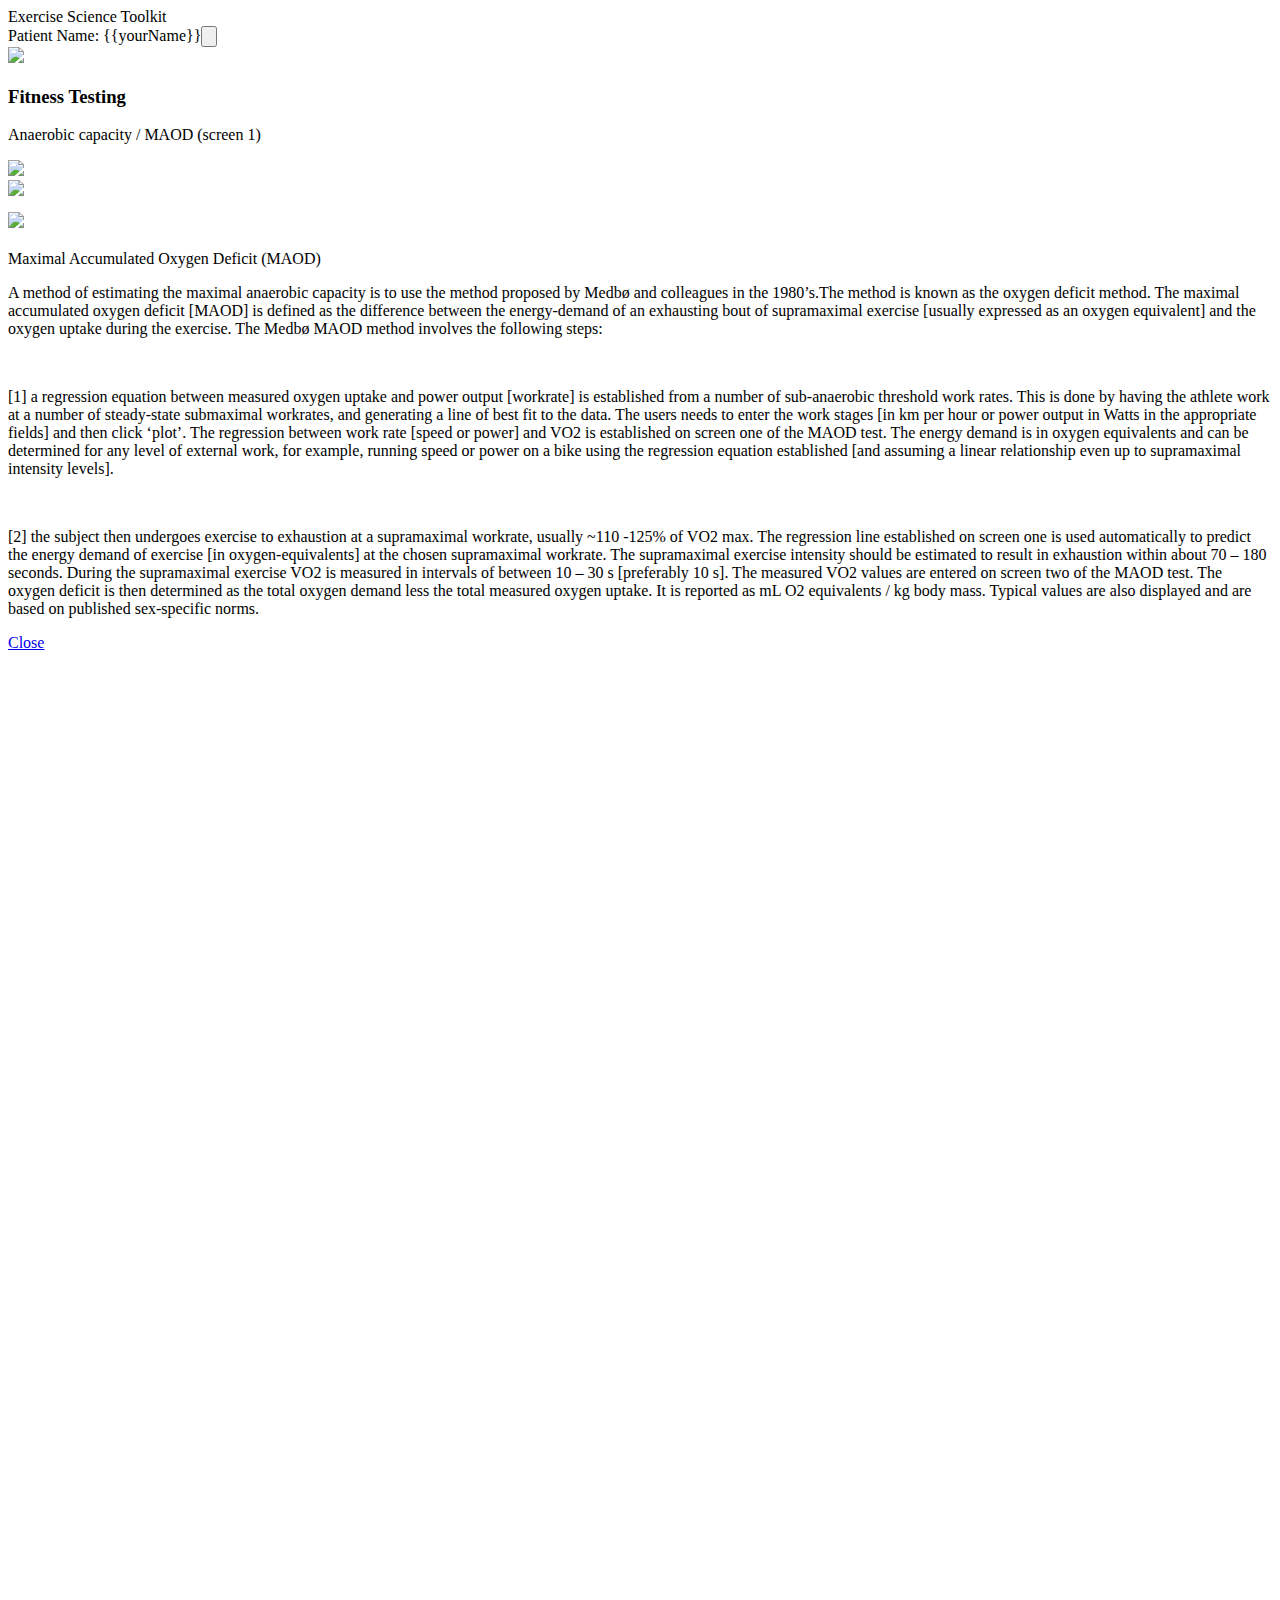
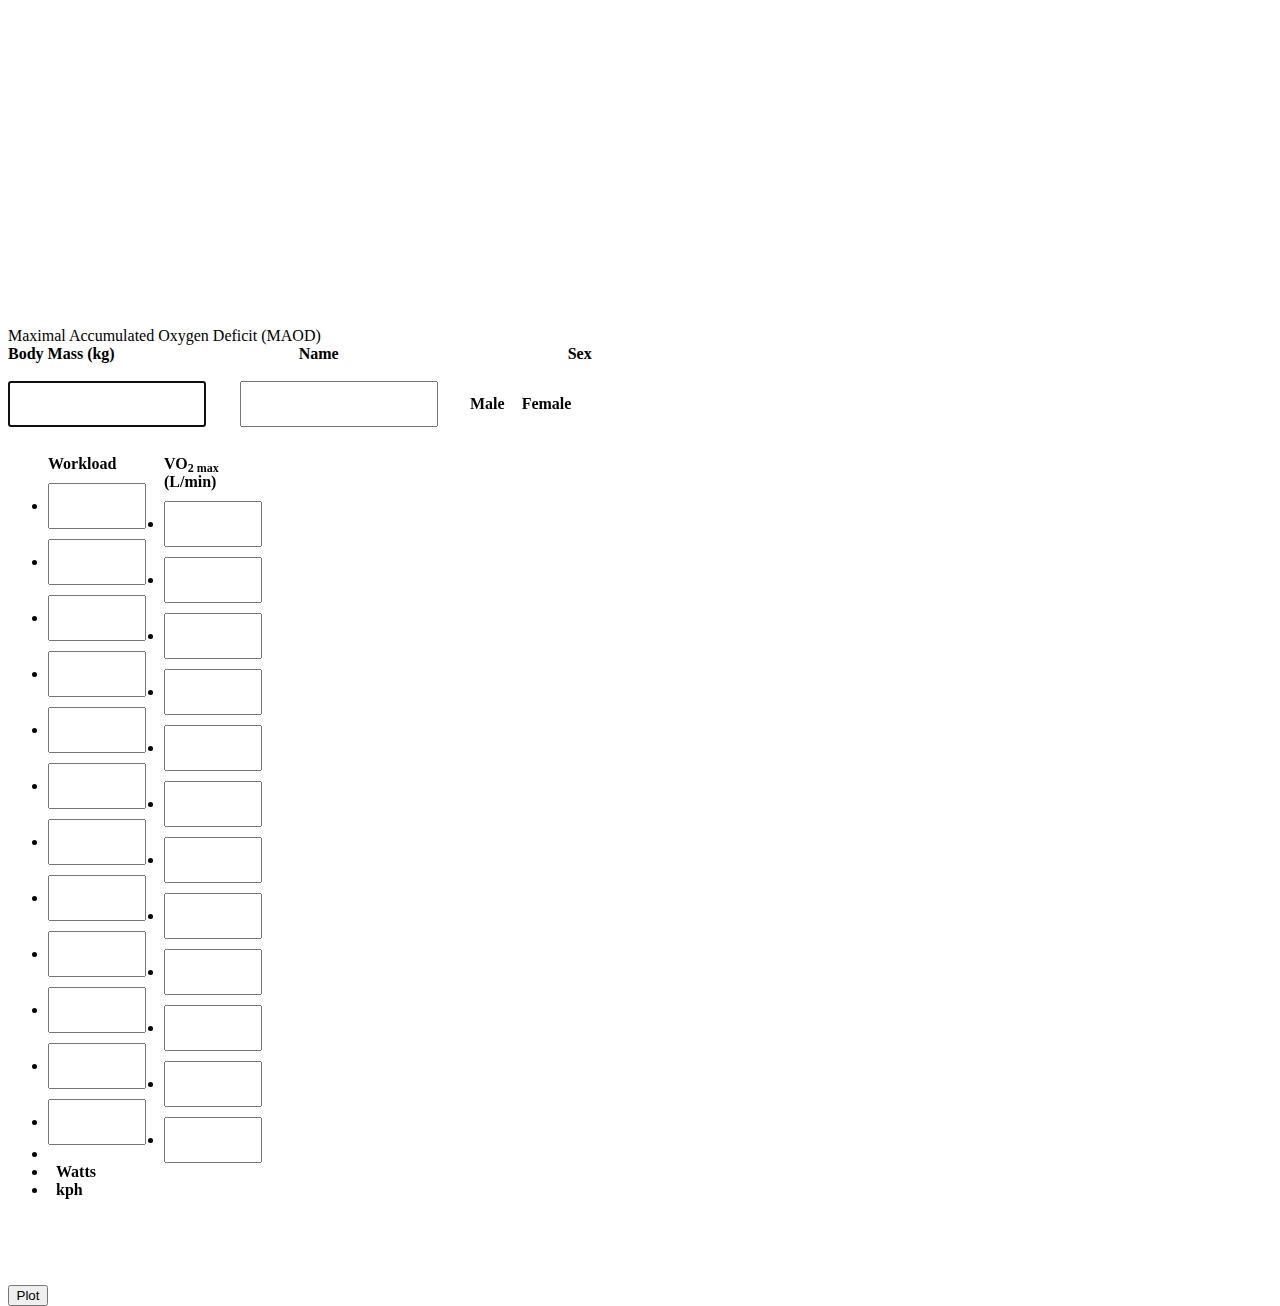
==== commit d5bd5cf7: "3" ====
--- a/index.html
+++ b/index.html
@@ -1,4 +1,4 @@
-<!DOCTYPE html>
+﻿<!DOCTYPE html>
 <html ng-app>
 <head>
     <meta http-equiv="content-type" content="text/html; charset=UTF-8">
@@ -61,7 +61,7 @@
                 </p>
                 <br />
                 <p>
-                    [2] the subject then undergoes exercise to exhaustion at a supramaximal workrate, usually ~110 -125% of VO2max. The regression line established on screen one is used automatically to predict the energy demand of exercise [in oxygen-equivalents] at the chosen supramaximal workrate. The supramaximal exercise intensity should be estimated to result in exhaustion within about 70 – 180 seconds. During the supramaximal exercise VO2 is measured in intervals of between 10 – 30 s [preferably 10 s]. The measured VO2 values are entered on screen two of the MAOD test. The oxygen deficit is then determined as the total oxygen demand less the total measured oxygen uptake. It is reported as mL O2 equivalents / kg body mass. Typical values are also displayed and are based on published sex-specific norms.
+                    [2] the subject then undergoes exercise to exhaustion at a supramaximal workrate, usually ~110 -125% of VO2 max. The regression line established on screen one is used automatically to predict the energy demand of exercise [in oxygen-equivalents] at the chosen supramaximal workrate. The supramaximal exercise intensity should be estimated to result in exhaustion within about 70 – 180 seconds. During the supramaximal exercise VO2 is measured in intervals of between 10 – 30 s [preferably 10 s]. The measured VO2 values are entered on screen two of the MAOD test. The oxygen deficit is then determined as the total oxygen demand less the total measured oxygen uptake. It is reported as mL O2 equivalents / kg body mass. Typical values are also displayed and are based on published sex-specific norms.
                 </p>
                 <div class="info_block_foot">
                     <a href="#" class="lite_btn grey_btn f_right close">Close</a>
@@ -107,7 +107,7 @@
                                 <a href="#" id="aerobic_fitness"><img> Aerobic fitness</a>
                                 <ul class="sub_menu">
                                     <li>
-                                        <a href="#" id="VO2max">VO<sub>2max</sub> [mL/kg/min]</a>
+                                        <a href="#" id="VO2max">VO<sub>2 Max</sub> [mL/kg/min]</a>
                                         <ul class="inner_sub_menu">
                                             <li><a href="http://115.112.118.252/VirtualEST/index.php/Fitness/submaximal_test">submaximal tests</a></li>
                                             <li><a href="http://115.112.118.252/VirtualEST/index.php/Fitness/shuttle_test">20 m shuttle test</a></li>
@@ -168,7 +168,7 @@
                     <ul id="vo2" class="field_24" style="position: absolute; margin-left: 80px; margin-top: 10px;">
                         <label style="margin: 0; padding: 0; text-align: center">
                             <strong>
-                                VO<sub>2max</sub><br />
+                                VO<sub>2 max</sub><br />
                                 (L/min)
                             </strong>
                         </label>
@@ -204,14 +204,15 @@
 
                     <div style="display: inline">
                         <label for="value"><strong>Time interval (s)</strong></label>
-                        <label for="Vmax" style="margin-left: 48px"><strong>Estimated V0<sub>2max</sub> (L/min)</strong></label>
-                        <label for="supramaximal" style="margin-left: 48px"><strong>Supramaximal Workrate (%max)</strong></label>
+                        <label for="Vmax" style="margin-left: 48px"><strong>Estimated V0<sub>2 Max</sub> (L/min)</strong></label>
+                        <label for="supramaximal" style="margin-left: 48px"><strong>Supramaximal Workrate (%Max)</strong></label>
                         <label for="tints" style="margin-left: 45px" id="reqWUnits"><p id=""></p></label>
                     </div>
 
                     <br />
                     <br />
-                    <select name="tints" id="tints" style="width: 110px; float: left;" onkeypress="adjIntervalTable(this)" onkeydown="adjIntervalTable(this)" onChange="adjIntervalTable(this)">
+                    <select name="tints" id="tints" style="width: 110px; float: left;" onkeypress="adjIntervalTable(this)" onkeydown="adjIntervalTable(this)" onChange="adjIntervalTable(this)">                   
+                        <option value="5">5</option>
                         <option value="10">10</option>
                         <option value="15">15</option>
                         <option value="20">20</option>
@@ -220,8 +221,6 @@
                         <option value="60">60</option>
                     </select>
                     <input type="text" id="timeInterval" required style="width: 40px; visibility: hidden; display: none;" maxlength="3" onkeypress="adjIntervalTable(this)" onkeydown="adjIntervalTable(this)" onChange="adjIntervalTable(this)" oninput="this.value = this.value.replace(/[^0-9.]/g, '').replace(/(\..*)\./g, '$1');" />
-
-
                     <input type="text" id="Vmax" style="width: 110px; margin-left: 43px" oninput="this.value = this.value.replace(/[^0-9.]/g, '').replace(/(\..*)\./g, '$1');" />
                     <input type="text" id="supramaximal" style="width: 150px; margin-left: 40px;" oninput="this.value = this.value.replace(/[^0-9.]/g, '').replace(/(\..*)\./g, '$1');" />
                     <input type="text" disabled id="reqworkload" style="width: 150px; display: inline-block; margin-left: 42px;" />
@@ -256,7 +255,7 @@
                     </ul>
                     &nbsp;&nbsp;&nbsp;&nbsp;&nbsp;&nbsp;&nbsp;&nbsp;&nbsp;
                     <ul id="vo2" class="field_24" style="position: absolute; margin-left: 80px; padding-bottom: 10px; margin-top: 20px;">
-                        <label style="margin: 0; padding: 0; text-align: center;"><strong>V0<sub>2max</sub></strong></label>
+                        <label style="margin: 0; padding: 0; text-align: center;"><strong>V0<sub>2 Max</sub></strong></label>
                         <label style="margin: 0; padding: 0; text-align: center;"><strong>(L/min)</strong></label>
                         <li><input class="y2" oninput="this.value = this.value.replace(/[^0-9.]/g, '').replace(/(\..*)\./g, '$1');" /></li>
                         <li><input class="y2" oninput="this.value = this.value.replace(/[^0-9.]/g, '').replace(/(\..*)\./g, '$1');" /></li>
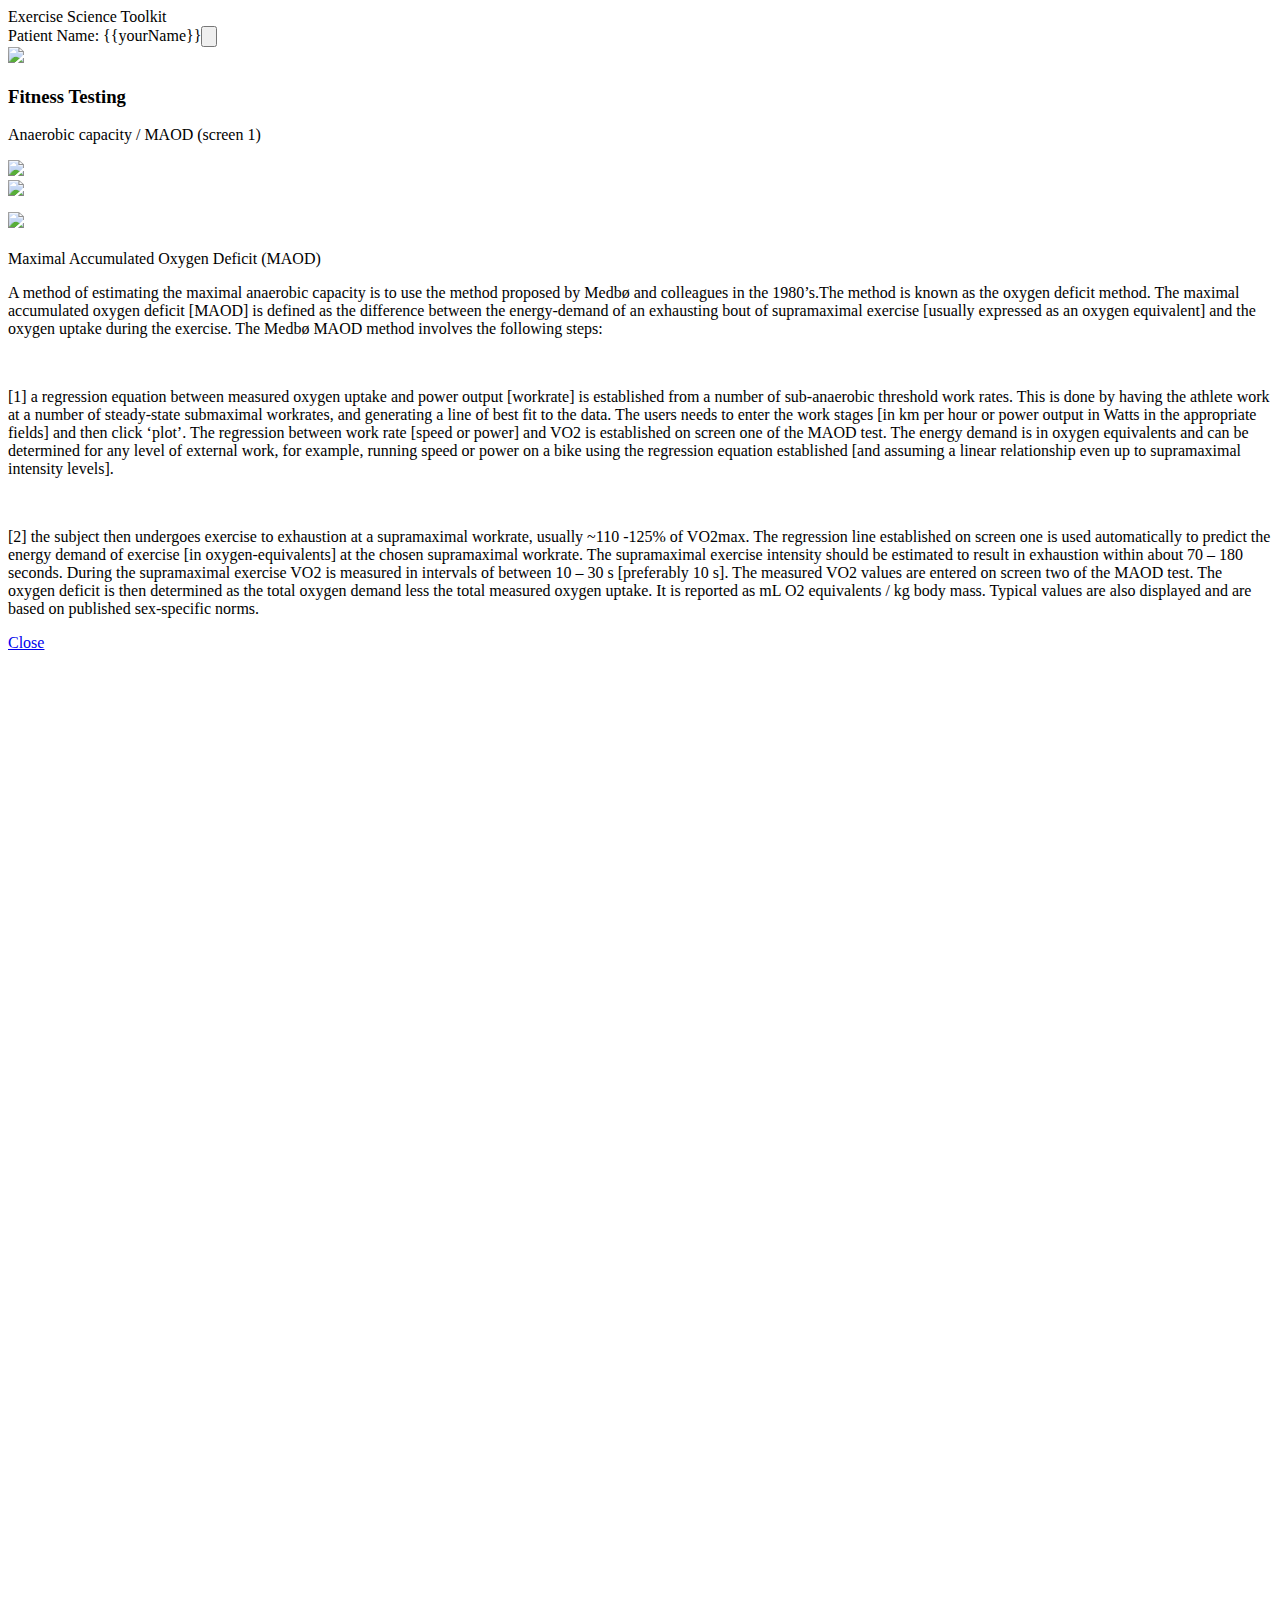
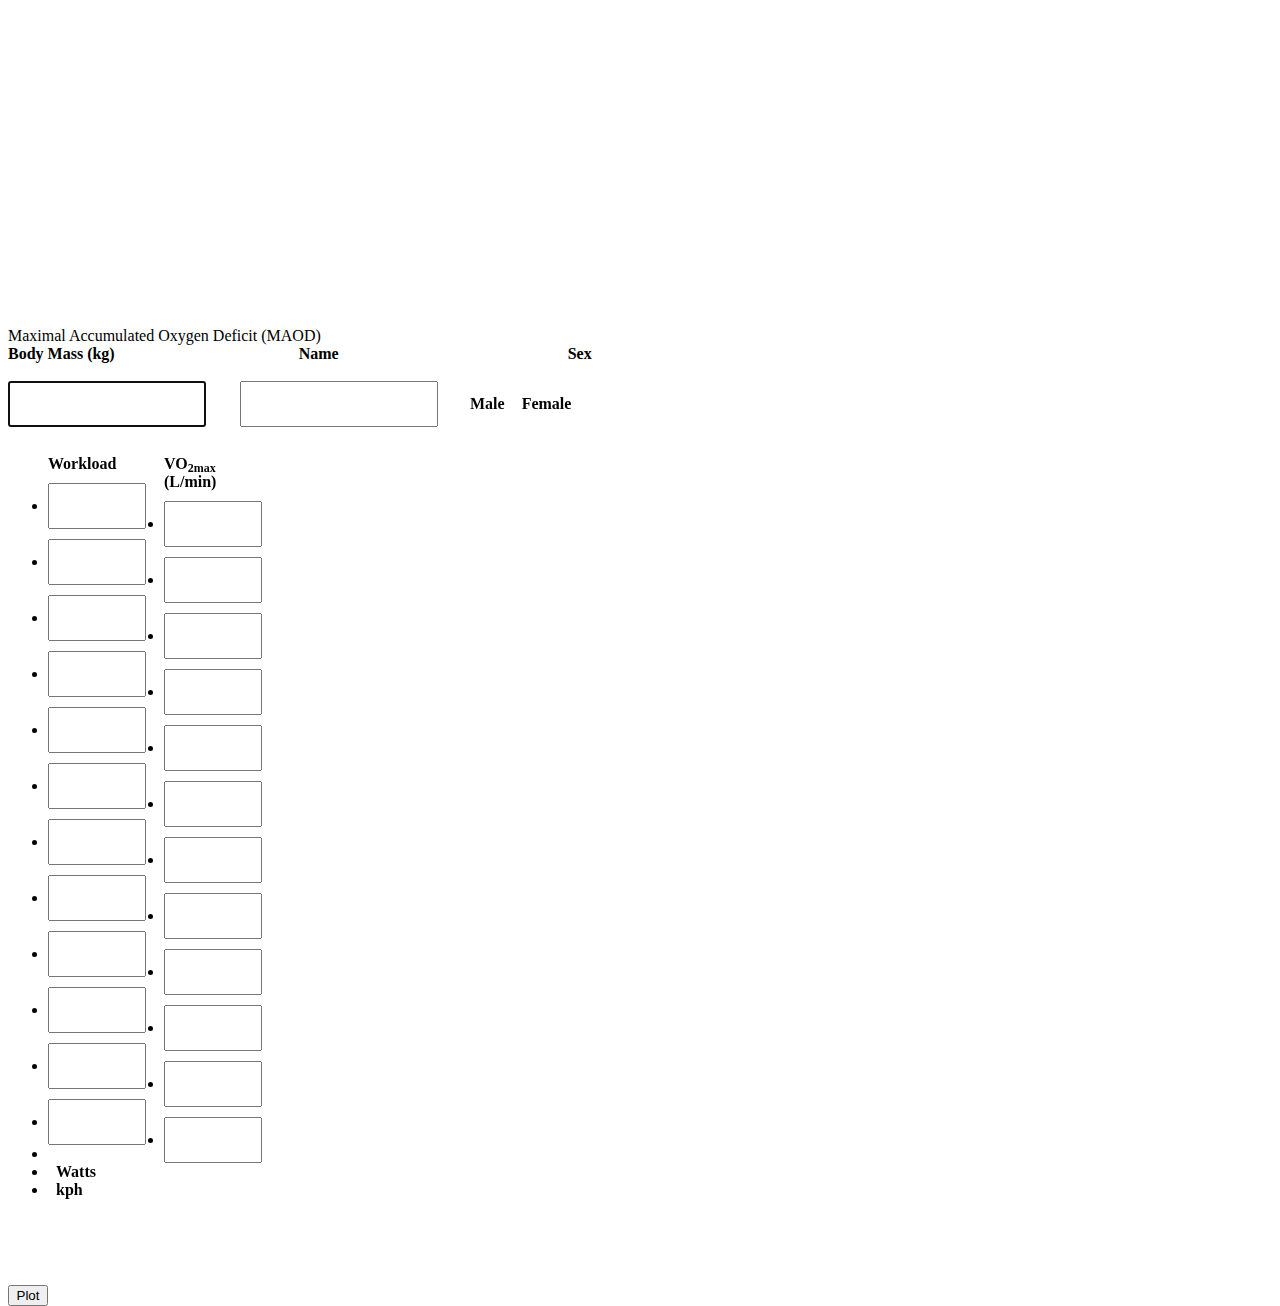
==== commit e487ce11: "Finished module" ====
--- a/index.html
+++ b/index.html
@@ -1,4 +1,4 @@
-﻿<!DOCTYPE html>
+<!DOCTYPE html>
 <html ng-app>
 <head>
     <meta http-equiv="content-type" content="text/html; charset=UTF-8">
@@ -11,6 +11,8 @@
     <script src="frame.js"></script>
     <link rel="stylesheet" type="text/css" href="http://115.112.118.252/VirtualEST//assets/css/health.css" />
     <link rel="stylesheet" type="text/css" href="http://115.112.118.252/VirtualEST//assets/css/style.css" />
+    
+    <!-- Reference to MAOD module's .css -->
     <link rel="stylesheet" type="text/css" href="graph.css" />
 </head>
 
@@ -27,6 +29,8 @@
             <div class="orng_box_btn f_left">
                 <a href="#" id="exit"><img src="http://115.112.118.252/VirtualEST//assets/images/back_green.jpg"></a>
             </div>
+            
+            <!-- Page title for MAOD module -->
             <div class="orng_box_head f_left">
                 <h3>Fitness Testing</h3>
                 <p id="title">Anaerobic capacity / MAOD (screen 1)</p>
@@ -50,6 +54,7 @@
             <div class="vitual_div"></div>
             <div class="overlay">&nbsp;</div>
 
+            <!-- Information for MAOD module, same across both screens -->
             <div class="info_block">
                 <div class="info_block_head">Maximal Accumulated Oxygen Deficit (MAOD)</div>
                 <p>
@@ -61,7 +66,7 @@
                 </p>
                 <br />
                 <p>
-                    [2] the subject then undergoes exercise to exhaustion at a supramaximal workrate, usually ~110 -125% of VO2 max. The regression line established on screen one is used automatically to predict the energy demand of exercise [in oxygen-equivalents] at the chosen supramaximal workrate. The supramaximal exercise intensity should be estimated to result in exhaustion within about 70 – 180 seconds. During the supramaximal exercise VO2 is measured in intervals of between 10 – 30 s [preferably 10 s]. The measured VO2 values are entered on screen two of the MAOD test. The oxygen deficit is then determined as the total oxygen demand less the total measured oxygen uptake. It is reported as mL O2 equivalents / kg body mass. Typical values are also displayed and are based on published sex-specific norms.
+                    [2] the subject then undergoes exercise to exhaustion at a supramaximal workrate, usually ~110 -125% of VO2max. The regression line established on screen one is used automatically to predict the energy demand of exercise [in oxygen-equivalents] at the chosen supramaximal workrate. The supramaximal exercise intensity should be estimated to result in exhaustion within about 70 – 180 seconds. During the supramaximal exercise VO2 is measured in intervals of between 10 – 30 s [preferably 10 s]. The measured VO2 values are entered on screen two of the MAOD test. The oxygen deficit is then determined as the total oxygen demand less the total measured oxygen uptake. It is reported as mL O2 equivalents / kg body mass. Typical values are also displayed and are based on published sex-specific norms.
                 </p>
                 <div class="info_block_foot">
                     <a href="#" class="lite_btn grey_btn f_right close">Close</a>
@@ -107,7 +112,7 @@
                                 <a href="#" id="aerobic_fitness"><img> Aerobic fitness</a>
                                 <ul class="sub_menu">
                                     <li>
-                                        <a href="#" id="VO2max">VO<sub>2 Max</sub> [mL/kg/min]</a>
+                                        <a href="#" id="VO2max">VO<sub>2max</sub> [mL/kg/min]</a>
                                         <ul class="inner_sub_menu">
                                             <li><a href="http://115.112.118.252/VirtualEST/index.php/Fitness/submaximal_test">submaximal tests</a></li>
                                             <li><a href="http://115.112.118.252/VirtualEST/index.php/Fitness/shuttle_test">20 m shuttle test</a></li>
@@ -123,10 +128,12 @@
                 </div>
             </div>
 
-            <!--Start right -->
+            <!--Start right, Screen 1 -->
             <div id="screen1" style="display: inline" class="right-section right-section_new">
                 <div class="right-head">Maximal Accumulated Oxygen Deficit (MAOD)</div>
                 <div id="input-vals">
+                    
+                    <!-- Inputs for Bodymass, Name, and Sex -->
                     <label for="bodymass"><strong>Body Mass (kg)</strong></label>
                     <label for="name" style="margin-left: 180px"><strong>Name</strong></label>
                     <label for="" style="margin-left: 225px;"><strong>Sex</strong></label>
@@ -143,7 +150,8 @@
                 </div>
 
                 <br>
-
+                
+                <!-- Input table for Workload and VO2max data pairs, plotted in firstGraph -->
                 <div class="field_row" style="border-bottom: none">
                     <ul class="field_24" id="workload" style="position: absolute; margin-top: 10px;">
                         <label style="margin-bottom: 0; padding-bottom: 21px; text-align: center"><strong>Workload</strong></label>
@@ -168,7 +176,7 @@
                     <ul id="vo2" class="field_24" style="position: absolute; margin-left: 80px; margin-top: 10px;">
                         <label style="margin: 0; padding: 0; text-align: center">
                             <strong>
-                                VO<sub>2 max</sub><br />
+                                VO<sub>2max</sub><br />
                                 (L/min)
                             </strong>
                         </label>
@@ -186,11 +194,14 @@
                         <li><input class="y" type="text" tabindex=25 oninput="this.value = this.value.replace(/[^0-9.]/g, '').replace(/(\..*)\./g, '$1');" /></li>
                     </ul>
 
+                    <!-- SVG graph element using D3 to create and plot graph, and axis labels -->
                     <div id="results" style="text-align: center; margin-right: 130px; margin-top: -20px; opacity: 0.0"><strong><div style="margin-left: -73px;">Y = </div></strong><div style="margin-left: -120px;"><strong>R&sup2;= </strong></div></div>
                     <p id="yAxisLabel" class="axis text" style="position: absolute; margin-left: 210px; margin-top: 330px; transform: rotate(270deg);"></p>
                     <svg id="graphS1" width="700" height="700" style="margin-left: 250px; margin-top: -%5;"></svg>
                     <p id="xAxisLabel" class="axis text" style="text-align: center; margin-left: 345px; opacity: 0.0;">Workload (Kph)</p>
                     <br />  
+                    
+                    <!-- Navigation buttons for plotting graph, clearing data, and moving to next screen -->
                     <input class="lite_btn btn_white screen1-buttons" onclick="s1Input()" name="plot" value="Plot" type="button" style="position: absolute; margin-top: 40px; margin-left: 0px; width: 40px" />
                     <input class="lite_btn btn_white screen1-buttons" onclick="clearGraph('graphS1', true)" id="clearbtn" name="clear" value="Clear" type="button" style="position: absolute; margin-top: 40px; margin-left: 350px; width: 45px; visibility: hidden;" />
                     <input class="lite_btn btn_gray screen1-buttons" id="nxtbtn" name="move" onclick="changeScreens()" value="Next Screen" type="button" style="position: absolute; margin-top: 40px; margin-left: 738px; width: 140px; visibility: hidden;" />
@@ -198,20 +209,24 @@
                 </div>
             </div>
             <div><br /></div>
+            
+            <!-- Screen 2 -->
             <div id="screen2" name="screen2" style="display: none" class="right-section right-section_new">
                 <div class="right-head">Maximal Accumulated Oxygen Deficit (MAOD)</div>
+                
+                <!-- Input values for Time Intervals (drop-down list), Estimated VO2max, and Supramaximal Workrate -->
                 <div id="input-vals">
 
                     <div style="display: inline">
                         <label for="value"><strong>Time interval (s)</strong></label>
-                        <label for="Vmax" style="margin-left: 48px"><strong>Estimated V0<sub>2 Max</sub> (L/min)</strong></label>
-                        <label for="supramaximal" style="margin-left: 48px"><strong>Supramaximal Workrate (%Max)</strong></label>
+                        <label for="Vmax" style="margin-left: 48px"><strong>Estimated V0<sub>2max</sub> (L/min)</strong></label>
+                        <label for="supramaximal" style="margin-left: 48px"><strong>Supramaximal Workrate (%max)</strong></label>
                         <label for="tints" style="margin-left: 45px" id="reqWUnits"><p id=""></p></label>
                     </div>
 
                     <br />
                     <br />
-                    <select name="tints" id="tints" style="width: 110px; float: left;" onkeypress="adjIntervalTable(this)" onkeydown="adjIntervalTable(this)" onChange="adjIntervalTable(this)">                   
+                    <select name="tints" id="tints" style="width: 110px; float: left;" onkeypress="adjIntervalTable(this)" onkeydown="adjIntervalTable(this)" onChange="adjIntervalTable(this)">
                         <option value="5">5</option>
                         <option value="10">10</option>
                         <option value="15">15</option>
@@ -221,15 +236,17 @@
                         <option value="60">60</option>
                     </select>
                     <input type="text" id="timeInterval" required style="width: 40px; visibility: hidden; display: none;" maxlength="3" onkeypress="adjIntervalTable(this)" onkeydown="adjIntervalTable(this)" onChange="adjIntervalTable(this)" oninput="this.value = this.value.replace(/[^0-9.]/g, '').replace(/(\..*)\./g, '$1');" />
-                    <input type="text" id="Vmax" style="width: 110px; margin-left: 43px" oninput="this.value = this.value.replace(/[^0-9.]/g, '').replace(/(\..*)\./g, '$1');" />
-                    <input type="text" id="supramaximal" style="width: 150px; margin-left: 40px;" oninput="this.value = this.value.replace(/[^0-9.]/g, '').replace(/(\..*)\./g, '$1');" />
+
+
+                    <input type="text" id="Vmax" style="width: 110px; margin-left: 43px" oninput="this.value = this.value.replace(/[^0-9.]/g, '').replace(/(\..*)\./g, '$1');" onkeypress="reqSpeed()" onkeydown="reqSpeed()" onChange="reqSpeed()"/>
+                    <input type="text" id="supramaximal" style="width: 150px; margin-left: 40px;" oninput="this.value = this.value.replace(/[^0-9.]/g, '').replace(/(\..*)\./g, '$1');" onkeypress="reqSpeed()" onkeydown="reqSpeed()" onChange="reqSpeed()" />
                     <input type="text" disabled id="reqworkload" style="width: 150px; display: inline-block; margin-left: 42px;" />
 
                 </div>
 
                 <br />
 
-
+                <!-- Input table for VO2max, plotted in secondGraph -->
                 <div class="field_row" style="border-bottom: none;">
                     <ul class="field_24" id="interval" style="position: absolute; padding-bottom: 10px; margin-top: 20px;">
                         <label style="margin: 0; padding: 0; text-align: center;"><strong>Interval</strong></label>
@@ -255,7 +272,7 @@
                     </ul>
                     &nbsp;&nbsp;&nbsp;&nbsp;&nbsp;&nbsp;&nbsp;&nbsp;&nbsp;
                     <ul id="vo2" class="field_24" style="position: absolute; margin-left: 80px; padding-bottom: 10px; margin-top: 20px;">
-                        <label style="margin: 0; padding: 0; text-align: center;"><strong>V0<sub>2 Max</sub></strong></label>
+                        <label style="margin: 0; padding: 0; text-align: center;"><strong>V0<sub>2max</sub></strong></label>
                         <label style="margin: 0; padding: 0; text-align: center;"><strong>(L/min)</strong></label>
                         <li><input class="y2" oninput="this.value = this.value.replace(/[^0-9.]/g, '').replace(/(\..*)\./g, '$1');" /></li>
                         <li><input class="y2" oninput="this.value = this.value.replace(/[^0-9.]/g, '').replace(/(\..*)\./g, '$1');" /></li>
@@ -277,6 +294,7 @@
                         <li><input class="y2" oninput="this.value = this.value.replace(/[^0-9.]/g, '').replace(/(\..*)\./g, '$1');" /></li>
                     </ul>
 
+                    <!-- SVG graph element using D3 to create and plot graph, and axis labels -->                    
                     <div id="results2" style="text-align: center; background-color: #c5efdb; margin-left: 300px; margin-top: -30px; margin-right: -35px; padding: 20px; opacity: 0.0; font-size: 25px;">Result</div>
                     <div id="percent" style="position: absolute; text-align: center; margin-left: 968px; margin-top: -40px; font-size: 25px; opacity: 0.0;">99.9%</div>
 
@@ -288,10 +306,11 @@
                     <p id="xAxisLabel2" class="axis text" style="text-align: center; margin-left: 345px; padding-bottom: 220px; opacity: 0.0;">Graph</p>
                 </div>
                 
+                <!-- Navigation buttons for plotting graph, clearing data, and moving to previous screen -->
                 <div style="position: relative;">
                     <input class="lite_btn btn_white" onclick="s2Input()" name="plot" value="Plot" type="button" style="position: absolute; width: 40px;" />
                     <input class="lite_btn btn_white" onclick="clearGraph('graphS2', true)" name="clear" value="Clear" type="button" style="position: absolute; margin-left: 350px;   width: 45px" />
-                    <input class="lite_btn btn_white" id="move" name="move" onclick="changeScreens()" value="Next Screen" type="button" style="position: absolute; margin-left: 738px; width: 140px;" />
+                    <input class="lite_btn btn_white" id="move" name="move" onclick="changeScreens()" value="Next Screen" type="button" style="position: absolute; margin-left: 738px; width: 160px;" />
                 </div>
             </div>
 
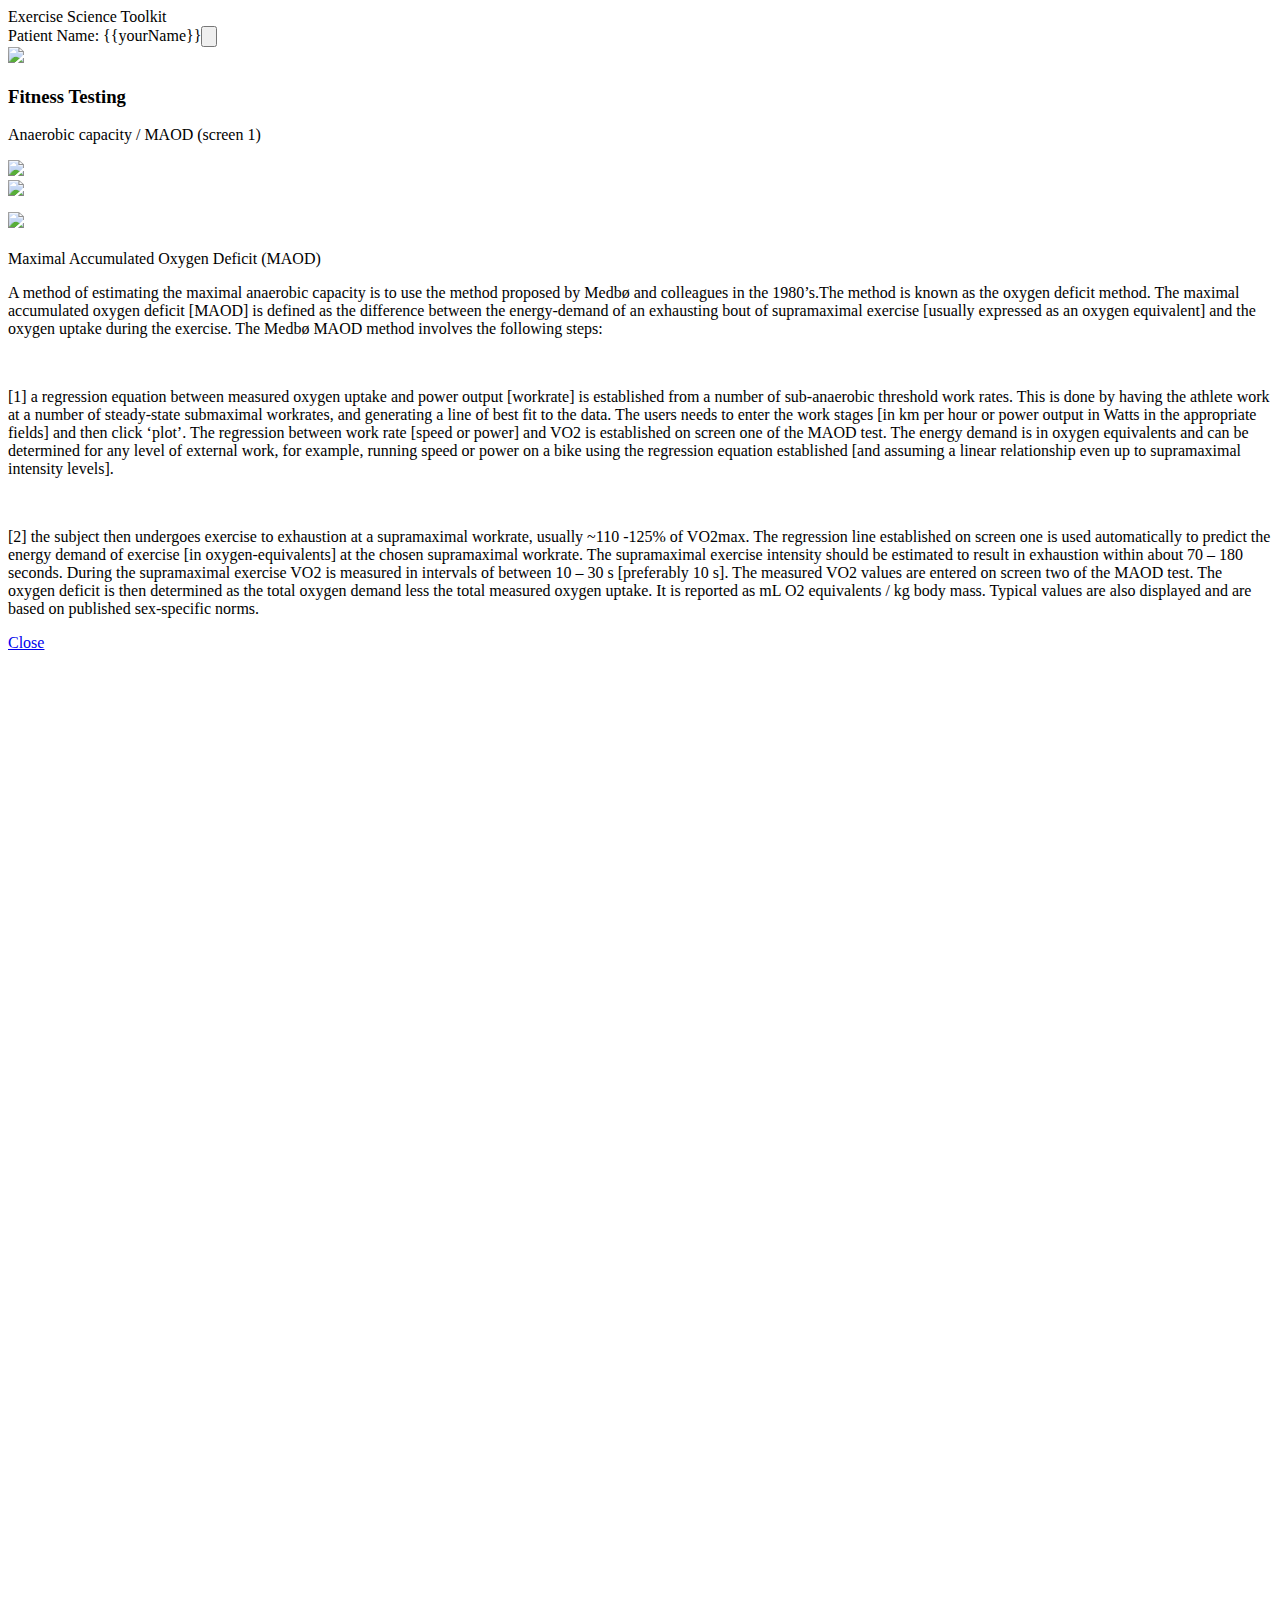
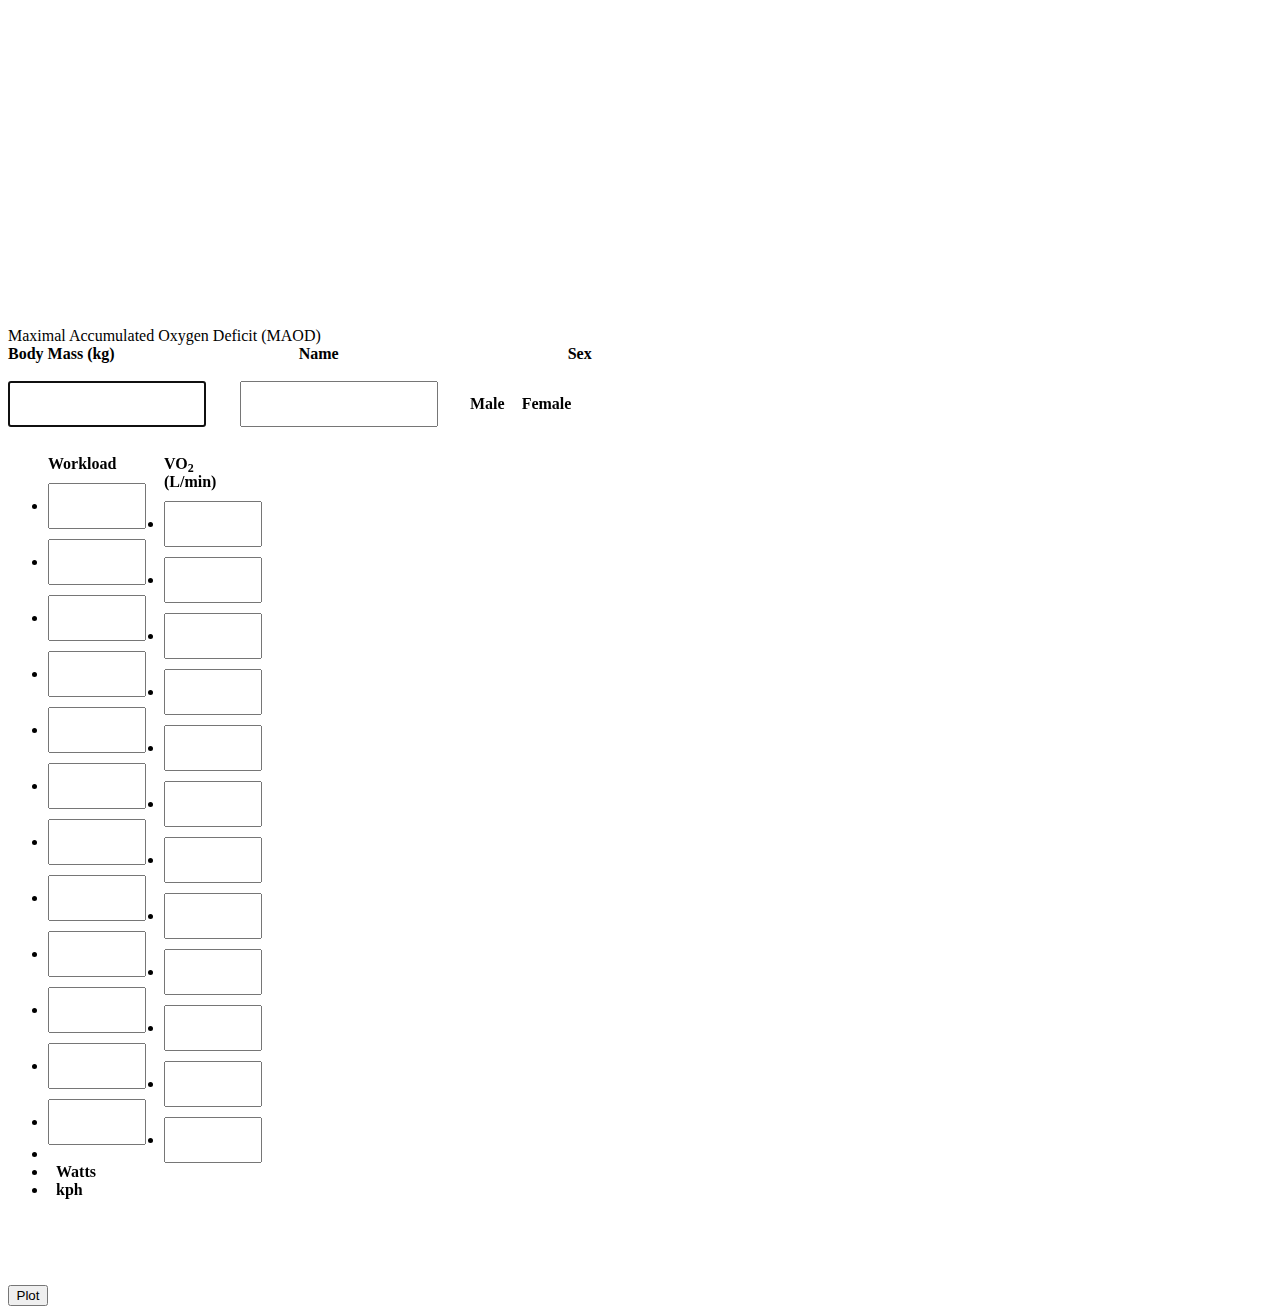
==== commit 92350787: "Add files via upload" ====
--- a/index.html
+++ b/index.html
@@ -1,321 +1,321 @@
-<!DOCTYPE html>
-<html ng-app>
-<head>
-    <meta http-equiv="content-type" content="text/html; charset=UTF-8">
-    <meta charset="utf-8">
-    <title>Exercise Science Toolkit</title>
-    <script src="https://ajax.googleapis.com/ajax/libs/angularjs/1.5.6/angular.min.js"></script>
-    <script src='https://cdnjs.cloudflare.com/ajax/libs/jquery/2.1.3/jquery.min.js'></script>
-    <script src='https://d3js.org/d3.v3.min.js'></script>
-    <script src="chart.js"></script>
-    <script src="frame.js"></script>
-    <link rel="stylesheet" type="text/css" href="http://115.112.118.252/VirtualEST//assets/css/health.css" />
-    <link rel="stylesheet" type="text/css" href="http://115.112.118.252/VirtualEST//assets/css/style.css" />
-    
-    <!-- Reference to MAOD module's .css -->
-    <link rel="stylesheet" type="text/css" href="graph.css" />
-</head>
-
-<body>
-    <div class="header">
-        <div class="wrapper">
-            <div class="head_left">Exercise Science Toolkit</div>
-            <div id="patientname" class="head_right">Patient Name: {{yourName}}<input name="submitMedical" value="" title="edit client details" class="profile_edit_btn" type="submit" /></div>
-        </div>
-    </div>
-
-    <div class="orng_container green_container">
-        <div class="wrapper">
-            <div class="orng_box_btn f_left">
-                <a href="#" id="exit"><img src="http://115.112.118.252/VirtualEST//assets/images/back_green.jpg"></a>
-            </div>
-            
-            <!-- Page title for MAOD module -->
-            <div class="orng_box_head f_left">
-                <h3>Fitness Testing</h3>
-                <p id="title">Anaerobic capacity / MAOD (screen 1)</p>
-            </div>
-
-            <div class="orng_box_btn f_right">
-                <a href="#" onclick="window.print(); return false;"><img src="http://115.112.118.252/VirtualEST//assets/images/print_green.jpg"></a>
-            </div>
-
-            <div class="orng_box_btn f_right">
-                <a href="#" class="info_icon_btn"><img src="http://115.112.118.252/VirtualEST//assets/images/info_green.jpg"></a>
-            </div>
-
-            <div class="orng_box_btn f_right">
-                <form name="vpform" id="vpvirticaljumpgen" method="post">
-                    <a href="#" class="vitual_btn"><img src="http://115.112.118.252/VirtualEST//assets/images/virtual_icon.png" style="margin-top: 12px;"></a>
-                    <input type="hidden" name="vptype" value="vjump_vp">
-                </form>
-            </div>
-
-            <div class="vitual_div"></div>
-            <div class="overlay">&nbsp;</div>
-
-            <!-- Information for MAOD module, same across both screens -->
-            <div class="info_block">
-                <div class="info_block_head">Maximal Accumulated Oxygen Deficit (MAOD)</div>
-                <p>
-                    A method of estimating the maximal anaerobic capacity is to use the method proposed by Medbø and colleagues in the 1980’s.The method is known as the oxygen deficit method. The maximal accumulated oxygen deficit [MAOD] is defined as the difference between the energy-demand of an exhausting bout of supramaximal exercise [usually expressed as an oxygen equivalent] and the oxygen uptake during the exercise. The Medbø MAOD method involves the following steps:
-                </p>
-                <br />
-                <p>
-                    [1] a regression equation between measured oxygen uptake and power output [workrate] is established from a number of sub-anaerobic threshold work rates. This is done by having the athlete work at a number of steady-state submaximal workrates, and generating a line of best fit to the data. The users needs to enter the work stages [in km per hour or power output in Watts in the appropriate fields] and then click ‘plot’. The regression between work rate [speed or power] and VO2 is established on screen one of the MAOD test. The energy demand is in oxygen equivalents and can be determined for any level of external work, for example, running speed or power on a bike using the regression equation established [and assuming a linear relationship even up to supramaximal intensity levels].
-                </p>
-                <br />
-                <p>
-                    [2] the subject then undergoes exercise to exhaustion at a supramaximal workrate, usually ~110 -125% of VO2max. The regression line established on screen one is used automatically to predict the energy demand of exercise [in oxygen-equivalents] at the chosen supramaximal workrate. The supramaximal exercise intensity should be estimated to result in exhaustion within about 70 – 180 seconds. During the supramaximal exercise VO2 is measured in intervals of between 10 – 30 s [preferably 10 s]. The measured VO2 values are entered on screen two of the MAOD test. The oxygen deficit is then determined as the total oxygen demand less the total measured oxygen uptake. It is reported as mL O2 equivalents / kg body mass. Typical values are also displayed and are based on published sex-specific norms.
-                </p>
-                <div class="info_block_foot">
-                    <a href="#" class="lite_btn grey_btn f_right close">Close</a>
-                </div>
-            </div>
-
-        </div>
-    </div>
-
-    <div class="wrapper">
-
-        <!-- Form begins -->
-        <form action="http://115.112.118.252/VirtualEST/index.php/Fitness/saveClientVerticalJumpInfo" method="post" accept-charset="utf-8" id="myform" name="myform">
-            <div style="display:none">
-                <input name="userid" value="1903" type="hidden" />
-            </div>
-
-            <div class="contain">
-                <div class="side_menu" style="height: 1275px; min-height: 1275px;">
-                    <a href="#" class="menu_btn"></a>
-                    <div class="drop_main" style="position: absolute; top:0; display:none;">
-                        <ul>
-                            <li>
-                                <a href="#" id="anaerobic_strength"><img> Anaerobic strength and power</a>
-                                <ul class="sub_menu">
-                                    <li><a href="http://115.112.118.252/VirtualEST/index.php/Fitness/vertical_jump">vertical jump</a></li>
-                                    <li><a href="http://115.112.118.252/VirtualEST/index.php/Fitness/flight_time">flight:contact time</a></li>
-                                    <li><a href="http://115.112.118.252/VirtualEST/index.php/Fitness/peak_power">peak power [W]</a></li>
-                                    <li><a href="http://115.112.118.252/VirtualEST/index.php/Fitness/strength">strength tests</a></li>
-
-                                </ul>
-                            </li>
-
-                            <li>
-                                <a href="#" id="anaerobic_capacity"><img> Anaerobic capacity</a>
-                                <ul class="sub_menu">
-                                    <li><a href="http://115.112.118.252/VirtualEST/index.php/Fitness/total_work_done_30s">30 s total work [kJ]</a></li>
-                                    <li><a>maximal accumulated oxygen deficit (MAOD)</a></li>
-                                </ul>
-                            </li>
-
-                            <li>
-                                <a href="#" id="aerobic_fitness"><img> Aerobic fitness</a>
-                                <ul class="sub_menu">
-                                    <li>
-                                        <a href="#" id="VO2max">VO<sub>2max</sub> [mL/kg/min]</a>
-                                        <ul class="inner_sub_menu">
-                                            <li><a href="http://115.112.118.252/VirtualEST/index.php/Fitness/submaximal_test">submaximal tests</a></li>
-                                            <li><a href="http://115.112.118.252/VirtualEST/index.php/Fitness/shuttle_test">20 m shuttle test</a></li>
-                                            <li><a href="http://115.112.118.252/VirtualEST/index.php/Fitness/v02max_test">measured VO<sub>2max</sub></a></li>
-                                        </ul>
-                                    </li>
-                                    <li><a href="http://115.112.118.252/VirtualEST/index.php/Fitness/lactate_threshold">lactate threshold</a></li>
-                                    <li><a href="http://115.112.118.252/VirtualEST/index.php/Fitness/maod">maod test</a></li>
-                                </ul>
-                            </li>
-                        </ul>
-                    </div>
-                </div>
-            </div>
-
-            <!--Start right, Screen 1 -->
-            <div id="screen1" style="display: inline" class="right-section right-section_new">
-                <div class="right-head">Maximal Accumulated Oxygen Deficit (MAOD)</div>
-                <div id="input-vals">
-                    
-                    <!-- Inputs for Bodymass, Name, and Sex -->
-                    <label for="bodymass"><strong>Body Mass (kg)</strong></label>
-                    <label for="name" style="margin-left: 180px"><strong>Name</strong></label>
-                    <label for="" style="margin-left: 225px;"><strong>Sex</strong></label>
-                    <br />
-                    <br />
-                    <input type="text" id="bodymass" style="width: 190px;" tabindex=1 maxlength=6 required autofocus oninput="this.value = this.value.replace(/[^0-9.]/g, '').replace(/(\..*)\./g, '$1');" />
-                    <input type="text" id="name" style="width: 190px; margin-left: 30px; margin-right: 20px;" tabindex=2 ng-model="yourName" />
-
-                    <div style="display: inline;">
-                        <input type="radio" style="display: none;" id="male" name="sex" value="male"><label for="male"><span style="float: none; margin-right: 8px;"></span><strong>Male</strong></label>
-                        <input type="radio" style="display: none;" id="female" name="sex" value="female"><label for="female"><span style="float: none; margin-right: 8px; margin-left: 5px;"></span><strong>Female</strong></label>
-                    </div>
-
-                </div>
-
-                <br>
-                
-                <!-- Input table for Workload and VO2max data pairs, plotted in firstGraph -->
-                <div class="field_row" style="border-bottom: none">
-                    <ul class="field_24" id="workload" style="position: absolute; margin-top: 10px;">
-                        <label style="margin-bottom: 0; padding-bottom: 21px; text-align: center"><strong>Workload</strong></label>
-
-                        <li><input class="x" type="text" tabindex=2 oninput="this.value = this.value.replace(/[^0-9.]/g, '').replace(/(\..*)\./g, '$1');" /></li>
-                        <li><input class="x" type="text" tabindex=4 oninput="this.value = this.value.replace(/[^0-9.]/g, '').replace(/(\..*)\./g, '$1');" /></li>
-                        <li><input class="x" type="text" tabindex=6 oninput="this.value = this.value.replace(/[^0-9.]/g, '').replace(/(\..*)\./g, '$1');" /></li>
-                        <li><input class="x" type="text" tabindex=8 oninput="this.value = this.value.replace(/[^0-9.]/g, '').replace(/(\..*)\./g, '$1');" /></li>
-                        <li><input class="x" type="text" tabindex=10 oninput="this.value = this.value.replace(/[^0-9.]/g, '').replace(/(\..*)\./g, '$1');" /></li>
-                        <li><input class="x" type="text" tabindex=12 oninput="this.value = this.value.replace(/[^0-9.]/g, '').replace(/(\..*)\./g, '$1');" /></li>
-                        <li><input class="x" type="text" tabindex=14 oninput="this.value = this.value.replace(/[^0-9.]/g, '').replace(/(\..*)\./g, '$1');" /></li>
-                        <li><input class="x" type="text" tabindex=16 oninput="this.value = this.value.replace(/[^0-9.]/g, '').replace(/(\..*)\./g, '$1');" /></li>
-                        <li><input class="x" type="text" tabindex=18 oninput="this.value = this.value.replace(/[^0-9.]/g, '').replace(/(\..*)\./g, '$1');" /></li>
-                        <li><input class="x" type="text" tabindex=20 oninput="this.value = this.value.replace(/[^0-9.]/g, '').replace(/(\..*)\./g, '$1');" /></li>
-                        <li><input class="x" type="text" tabindex=22 oninput="this.value = this.value.replace(/[^0-9.]/g, '').replace(/(\..*)\./g, '$1');" /></li>
-                        <li><input class="x" type="text" tabindex=24 oninput="this.value = this.value.replace(/[^0-9.]/g, '').replace(/(\..*)\./g, '$1');" /></li>
-                        <li></li>
-                        <li><input type="radio" style="display: none" name="workloadUnits" id="power" value="power"><label for="power" style="margin-top: 10px;"><span style="float: none; margin-right: 8px;"></span><strong>Watts</strong></label></li>
-                        <li><input type="radio" style="display: none" name="workloadUnits" id="speed" value="speed"><label for="speed"><span style="float: none; margin-right: 8px;"></span><strong>kph</strong></label></li>
-                    </ul>
-                    &nbsp;&nbsp;&nbsp;&nbsp;&nbsp;&nbsp;&nbsp;&nbsp;&nbsp;
-                    <ul id="vo2" class="field_24" style="position: absolute; margin-left: 80px; margin-top: 10px;">
-                        <label style="margin: 0; padding: 0; text-align: center">
-                            <strong>
-                                VO<sub>2max</sub><br />
-                                (L/min)
-                            </strong>
-                        </label>
-                        <li><input class="y" type="text" tabindex=3 oninput="this.value = this.value.replace(/[^0-9.]/g, '').replace(/(\..*)\./g, '$1');" /></li>
-                        <li><input class="y" type="text" tabindex=5 oninput="this.value = this.value.replace(/[^0-9.]/g, '').replace(/(\..*)\./g, '$1');" /></li>
-                        <li><input class="y" type="text" tabindex=7 oninput="this.value = this.value.replace(/[^0-9.]/g, '').replace(/(\..*)\./g, '$1');" /></li>
-                        <li><input class="y" type="text" tabindex=9 oninput="this.value = this.value.replace(/[^0-9.]/g, '').replace(/(\..*)\./g, '$1');" /></li>
-                        <li><input class="y" type="text" tabindex=11 oninput="this.value = this.value.replace(/[^0-9.]/g, '').replace(/(\..*)\./g, '$1');" /></li>
-                        <li><input class="y" type="text" tabindex=13 oninput="this.value = this.value.replace(/[^0-9.]/g, '').replace(/(\..*)\./g, '$1');" /></li>
-                        <li><input class="y" type="text" tabindex=15 oninput="this.value = this.value.replace(/[^0-9.]/g, '').replace(/(\..*)\./g, '$1');" /></li>
-                        <li><input class="y" type="text" tabindex=17 oninput="this.value = this.value.replace(/[^0-9.]/g, '').replace(/(\..*)\./g, '$1');" /></li>
-                        <li><input class="y" type="text" tabindex=19 oninput="this.value = this.value.replace(/[^0-9.]/g, '').replace(/(\..*)\./g, '$1');" /></li>
-                        <li><input class="y" type="text" tabindex=21 oninput="this.value = this.value.replace(/[^0-9.]/g, '').replace(/(\..*)\./g, '$1');" /></li>
-                        <li><input class="y" type="text" tabindex=23 oninput="this.value = this.value.replace(/[^0-9.]/g, '').replace(/(\..*)\./g, '$1');" /></li>
-                        <li><input class="y" type="text" tabindex=25 oninput="this.value = this.value.replace(/[^0-9.]/g, '').replace(/(\..*)\./g, '$1');" /></li>
-                    </ul>
-
-                    <!-- SVG graph element using D3 to create and plot graph, and axis labels -->
-                    <div id="results" style="text-align: center; margin-right: 130px; margin-top: -20px; opacity: 0.0"><strong><div style="margin-left: -73px;">Y = </div></strong><div style="margin-left: -120px;"><strong>R&sup2;= </strong></div></div>
-                    <p id="yAxisLabel" class="axis text" style="position: absolute; margin-left: 210px; margin-top: 330px; transform: rotate(270deg);"></p>
-                    <svg id="graphS1" width="700" height="700" style="margin-left: 250px; margin-top: -%5;"></svg>
-                    <p id="xAxisLabel" class="axis text" style="text-align: center; margin-left: 345px; opacity: 0.0;">Workload (Kph)</p>
-                    <br />  
-                    
-                    <!-- Navigation buttons for plotting graph, clearing data, and moving to next screen -->
-                    <input class="lite_btn btn_white screen1-buttons" onclick="s1Input()" name="plot" value="Plot" type="button" style="position: absolute; margin-top: 40px; margin-left: 0px; width: 40px" />
-                    <input class="lite_btn btn_white screen1-buttons" onclick="clearGraph('graphS1', true)" id="clearbtn" name="clear" value="Clear" type="button" style="position: absolute; margin-top: 40px; margin-left: 350px; width: 45px; visibility: hidden;" />
-                    <input class="lite_btn btn_gray screen1-buttons" id="nxtbtn" name="move" onclick="changeScreens()" value="Next Screen" type="button" style="position: absolute; margin-top: 40px; margin-left: 738px; width: 140px; visibility: hidden;" />
-
-                </div>
-            </div>
-            <div><br /></div>
-            
-            <!-- Screen 2 -->
-            <div id="screen2" name="screen2" style="display: none" class="right-section right-section_new">
-                <div class="right-head">Maximal Accumulated Oxygen Deficit (MAOD)</div>
-                
-                <!-- Input values for Time Intervals (drop-down list), Estimated VO2max, and Supramaximal Workrate -->
-                <div id="input-vals">
-
-                    <div style="display: inline">
-                        <label for="value"><strong>Time interval (s)</strong></label>
-                        <label for="Vmax" style="margin-left: 48px"><strong>Estimated V0<sub>2max</sub> (L/min)</strong></label>
-                        <label for="supramaximal" style="margin-left: 48px"><strong>Supramaximal Workrate (%max)</strong></label>
-                        <label for="tints" style="margin-left: 45px" id="reqWUnits"><p id=""></p></label>
-                    </div>
-
-                    <br />
-                    <br />
-                    <select name="tints" id="tints" style="width: 110px; float: left;" onkeypress="adjIntervalTable(this)" onkeydown="adjIntervalTable(this)" onChange="adjIntervalTable(this)">
-                        <option value="5">5</option>
-                        <option value="10">10</option>
-                        <option value="15">15</option>
-                        <option value="20">20</option>
-                        <option value="30">30</option>
-                        <option value="45">45</option>
-                        <option value="60">60</option>
-                    </select>
-                    <input type="text" id="timeInterval" required style="width: 40px; visibility: hidden; display: none;" maxlength="3" onkeypress="adjIntervalTable(this)" onkeydown="adjIntervalTable(this)" onChange="adjIntervalTable(this)" oninput="this.value = this.value.replace(/[^0-9.]/g, '').replace(/(\..*)\./g, '$1');" />
-
-
-                    <input type="text" id="Vmax" style="width: 110px; margin-left: 43px" oninput="this.value = this.value.replace(/[^0-9.]/g, '').replace(/(\..*)\./g, '$1');" onkeypress="reqSpeed()" onkeydown="reqSpeed()" onChange="reqSpeed()"/>
-                    <input type="text" id="supramaximal" style="width: 150px; margin-left: 40px;" oninput="this.value = this.value.replace(/[^0-9.]/g, '').replace(/(\..*)\./g, '$1');" onkeypress="reqSpeed()" onkeydown="reqSpeed()" onChange="reqSpeed()" />
-                    <input type="text" disabled id="reqworkload" style="width: 150px; display: inline-block; margin-left: 42px;" />
-
-                </div>
-
-                <br />
-
-                <!-- Input table for VO2max, plotted in secondGraph -->
-                <div class="field_row" style="border-bottom: none;">
-                    <ul class="field_24" id="interval" style="position: absolute; padding-bottom: 10px; margin-top: 20px;">
-                        <label style="margin: 0; padding: 0; text-align: center;"><strong>Interval</strong></label>
-                        <label style="margin: 0; padding: 0; text-align: center;"><strong>(s)</strong></label>
-                        <li><input disabled class="x2" value="10" /></li>
-                        <li><input disabled class="x2" value="20" /></li>
-                        <li><input disabled class="x2" value="30" /></li>
-                        <li><input disabled class="x2" value="40" /></li>
-                        <li><input disabled class="x2" value="50" /></li>
-                        <li><input disabled class="x2" value="60" /></li>
-                        <li><input disabled class="x2" value="70" /></li>
-                        <li><input disabled class="x2" value="80" /></li>
-                        <li><input disabled class="x2" value="90" /></li>
-                        <li><input disabled class="x2" value="100" /></li>
-                        <li><input disabled class="x2" value="110" /></li>
-                        <li><input disabled class="x2" value="120" /></li>
-                        <li><input disabled class="x2" value="130" /></li>
-                        <li><input disabled class="x2" value="140" /></li>
-                        <li><input disabled class="x2" value="150" /></li>
-                        <li><input disabled class="x2" value="160" /></li>
-                        <li><input disabled class="x2" value="170" /></li>
-                        <li><input disabled class="x2" value="180" /></li>
-                    </ul>
-                    &nbsp;&nbsp;&nbsp;&nbsp;&nbsp;&nbsp;&nbsp;&nbsp;&nbsp;
-                    <ul id="vo2" class="field_24" style="position: absolute; margin-left: 80px; padding-bottom: 10px; margin-top: 20px;">
-                        <label style="margin: 0; padding: 0; text-align: center;"><strong>V0<sub>2max</sub></strong></label>
-                        <label style="margin: 0; padding: 0; text-align: center;"><strong>(L/min)</strong></label>
-                        <li><input class="y2" oninput="this.value = this.value.replace(/[^0-9.]/g, '').replace(/(\..*)\./g, '$1');" /></li>
-                        <li><input class="y2" oninput="this.value = this.value.replace(/[^0-9.]/g, '').replace(/(\..*)\./g, '$1');" /></li>
-                        <li><input class="y2" oninput="this.value = this.value.replace(/[^0-9.]/g, '').replace(/(\..*)\./g, '$1');" /></li>
-                        <li><input class="y2" oninput="this.value = this.value.replace(/[^0-9.]/g, '').replace(/(\..*)\./g, '$1');" /></li>
-                        <li><input class="y2" oninput="this.value = this.value.replace(/[^0-9.]/g, '').replace(/(\..*)\./g, '$1');" /></li>
-                        <li><input class="y2" oninput="this.value = this.value.replace(/[^0-9.]/g, '').replace(/(\..*)\./g, '$1');" /></li>
-                        <li><input class="y2" oninput="this.value = this.value.replace(/[^0-9.]/g, '').replace(/(\..*)\./g, '$1');" /></li>
-                        <li><input class="y2" oninput="this.value = this.value.replace(/[^0-9.]/g, '').replace(/(\..*)\./g, '$1');" /></li>
-                        <li><input class="y2" oninput="this.value = this.value.replace(/[^0-9.]/g, '').replace(/(\..*)\./g, '$1');" /></li>
-                        <li><input class="y2" oninput="this.value = this.value.replace(/[^0-9.]/g, '').replace(/(\..*)\./g, '$1');" /></li>
-                        <li><input class="y2" oninput="this.value = this.value.replace(/[^0-9.]/g, '').replace(/(\..*)\./g, '$1');" /></li>
-                        <li><input class="y2" oninput="this.value = this.value.replace(/[^0-9.]/g, '').replace(/(\..*)\./g, '$1');" /></li>
-                        <li><input class="y2" oninput="this.value = this.value.replace(/[^0-9.]/g, '').replace(/(\..*)\./g, '$1');" /></li>
-                        <li><input class="y2" oninput="this.value = this.value.replace(/[^0-9.]/g, '').replace(/(\..*)\./g, '$1');" /></li>
-                        <li><input class="y2" oninput="this.value = this.value.replace(/[^0-9.]/g, '').replace(/(\..*)\./g, '$1');" /></li>
-                        <li><input class="y2" oninput="this.value = this.value.replace(/[^0-9.]/g, '').replace(/(\..*)\./g, '$1');" /></li>
-                        <li><input class="y2" oninput="this.value = this.value.replace(/[^0-9.]/g, '').replace(/(\..*)\./g, '$1');" /></li>
-                        <li><input class="y2" oninput="this.value = this.value.replace(/[^0-9.]/g, '').replace(/(\..*)\./g, '$1');" /></li>
-                    </ul>
-
-                    <!-- SVG graph element using D3 to create and plot graph, and axis labels -->                    
-                    <div id="results2" style="text-align: center; background-color: #c5efdb; margin-left: 300px; margin-top: -30px; margin-right: -35px; padding: 20px; opacity: 0.0; font-size: 25px;">Result</div>
-                    <div id="percent" style="position: absolute; text-align: center; margin-left: 968px; margin-top: -40px; font-size: 25px; opacity: 0.0;">99.9%</div>
-
-                    <p id="yAxisLabel3" class="text" style="position: absolute; margin-left: 910px; margin-top: 340px; transform: rotate(270deg);"></p>
-                    <svg id="graphS3" width="200" height="700" style="position: absolute; margin-left: 900px;"></svg>
-
-                    <p id="yAxisLabel2" class="text" style="position: absolute; margin-left: 200px; margin-top: 340px; transform: rotate(270deg);"></p>
-                    <svg id="graphS2" width="700" height="700" style="position: relative; margin-left: 250px; "></svg>
-                    <p id="xAxisLabel2" class="axis text" style="text-align: center; margin-left: 345px; padding-bottom: 220px; opacity: 0.0;">Graph</p>
-                </div>
-                
-                <!-- Navigation buttons for plotting graph, clearing data, and moving to previous screen -->
-                <div style="position: relative;">
-                    <input class="lite_btn btn_white" onclick="s2Input()" name="plot" value="Plot" type="button" style="position: absolute; width: 40px;" />
-                    <input class="lite_btn btn_white" onclick="clearGraph('graphS2', true)" name="clear" value="Clear" type="button" style="position: absolute; margin-left: 350px;   width: 45px" />
-                    <input class="lite_btn btn_white" id="move" name="move" onclick="changeScreens()" value="Next Screen" type="button" style="position: absolute; margin-left: 738px; width: 160px;" />
-                </div>
-            </div>
-
-        </form>
-        <div><br /></div>
-    </div>
-</body>
-</html>
+<!DOCTYPE html>
+<html ng-app>
+<head>
+    <meta http-equiv="content-type" content="text/html; charset=UTF-8">
+    <meta charset="utf-8">
+    <title>Exercise Science Toolkit</title>
+    <script src="https://ajax.googleapis.com/ajax/libs/angularjs/1.5.6/angular.min.js"></script>
+    <script src='https://cdnjs.cloudflare.com/ajax/libs/jquery/2.1.3/jquery.min.js'></script>
+    <script src='https://d3js.org/d3.v3.min.js'></script>
+    <script src="chart.min.js"></script>
+    <script src="frame.js"></script>
+    <link rel="stylesheet" type="text/css" href="http://115.112.118.252/VirtualEST//assets/css/health.css" />
+    <link rel="stylesheet" type="text/css" href="http://115.112.118.252/VirtualEST//assets/css/style.css" />
+    
+    <!-- Reference to MAOD module's .css -->
+    <link rel="stylesheet" type="text/css" href="graph.css" />
+</head>
+
+<body>
+    <div class="header">
+        <div class="wrapper">
+            <div class="head_left">Exercise Science Toolkit</div>
+            <div id="patientname" class="head_right">Patient Name: {{yourName}}<input name="submitMedical" value="" title="edit client details" class="profile_edit_btn" type="submit" /></div>
+        </div>
+    </div>
+
+    <div class="orng_container green_container">
+        <div class="wrapper">
+            <div class="orng_box_btn f_left">
+                <a href="#" id="exit"><img src="http://115.112.118.252/VirtualEST//assets/images/back_green.jpg"></a>
+            </div>
+            
+            <!-- Page title for MAOD module -->
+            <div class="orng_box_head f_left">
+                <h3>Fitness Testing</h3>
+                <p id="title">Anaerobic capacity / MAOD (screen 1)</p>
+            </div>
+
+            <div class="orng_box_btn f_right">
+                <a href="#" onclick="window.print(); return false;"><img src="http://115.112.118.252/VirtualEST//assets/images/print_green.jpg"></a>
+            </div>
+
+            <div class="orng_box_btn f_right">
+                <a href="#" class="info_icon_btn"><img src="http://115.112.118.252/VirtualEST//assets/images/info_green.jpg"></a>
+            </div>
+
+            <div class="orng_box_btn f_right">
+                <form name="vpform" id="vpvirticaljumpgen" method="post">
+                    <a href="#" class="vitual_btn"><img src="http://115.112.118.252/VirtualEST//assets/images/virtual_icon.png" style="margin-top: 12px;"></a>
+                    <input type="hidden" name="vptype" value="vjump_vp">
+                </form>
+            </div>
+
+            <div class="vitual_div"></div>
+            <div class="overlay">&nbsp;</div>
+
+            <!-- Information for MAOD module, same across both screens -->
+            <div class="info_block">
+                <div class="info_block_head">Maximal Accumulated Oxygen Deficit (MAOD)</div>
+                <p>
+                    A method of estimating the maximal anaerobic capacity is to use the method proposed by Medbø and colleagues in the 1980’s.The method is known as the oxygen deficit method. The maximal accumulated oxygen deficit [MAOD] is defined as the difference between the energy-demand of an exhausting bout of supramaximal exercise [usually expressed as an oxygen equivalent] and the oxygen uptake during the exercise. The Medbø MAOD method involves the following steps:
+                </p>
+                <br />
+                <p>
+                    [1] a regression equation between measured oxygen uptake and power output [workrate] is established from a number of sub-anaerobic threshold work rates. This is done by having the athlete work at a number of steady-state submaximal workrates, and generating a line of best fit to the data. The users needs to enter the work stages [in km per hour or power output in Watts in the appropriate fields] and then click ‘plot’. The regression between work rate [speed or power] and VO2 is established on screen one of the MAOD test. The energy demand is in oxygen equivalents and can be determined for any level of external work, for example, running speed or power on a bike using the regression equation established [and assuming a linear relationship even up to supramaximal intensity levels].
+                </p>
+                <br />
+                <p>
+                    [2] the subject then undergoes exercise to exhaustion at a supramaximal workrate, usually ~110 -125% of VO2max. The regression line established on screen one is used automatically to predict the energy demand of exercise [in oxygen-equivalents] at the chosen supramaximal workrate. The supramaximal exercise intensity should be estimated to result in exhaustion within about 70 – 180 seconds. During the supramaximal exercise VO2 is measured in intervals of between 10 – 30 s [preferably 10 s]. The measured VO2 values are entered on screen two of the MAOD test. The oxygen deficit is then determined as the total oxygen demand less the total measured oxygen uptake. It is reported as mL O2 equivalents / kg body mass. Typical values are also displayed and are based on published sex-specific norms.
+                </p>
+                <div class="info_block_foot">
+                    <a href="#" class="lite_btn grey_btn f_right close">Close</a>
+                </div>
+            </div>
+
+        </div>
+    </div>
+
+    <div class="wrapper">
+
+        <!-- Form begins -->
+        <form action="http://115.112.118.252/VirtualEST/index.php/Fitness/saveClientVerticalJumpInfo" method="post" accept-charset="utf-8" id="myform" name="myform">
+            <div style="display:none">
+                <input name="userid" value="1903" type="hidden" />
+            </div>
+
+            <div class="contain">
+                <div class="side_menu" style="height: 1275px; min-height: 1275px;">
+                    <a href="#" class="menu_btn"></a>
+                    <div class="drop_main" style="position: absolute; top:0; display:none;">
+                        <ul>
+                            <li>
+                                <a href="#" id="anaerobic_strength"><img> Anaerobic strength and power</a>
+                                <ul class="sub_menu">
+                                    <li><a href="http://115.112.118.252/VirtualEST/index.php/Fitness/vertical_jump">vertical jump</a></li>
+                                    <li><a href="http://115.112.118.252/VirtualEST/index.php/Fitness/flight_time">flight:contact time</a></li>
+                                    <li><a href="http://115.112.118.252/VirtualEST/index.php/Fitness/peak_power">peak power [W]</a></li>
+                                    <li><a href="http://115.112.118.252/VirtualEST/index.php/Fitness/strength">strength tests</a></li>
+
+                                </ul>
+                            </li>
+
+                            <li>
+                                <a href="#" id="anaerobic_capacity"><img> Anaerobic capacity</a>
+                                <ul class="sub_menu">
+                                    <li><a href="http://115.112.118.252/VirtualEST/index.php/Fitness/total_work_done_30s">30 s total work [kJ]</a></li>
+                                    <li><a>maximal accumulated oxygen deficit (MAOD)</a></li>
+                                </ul>
+                            </li>
+
+                            <li>
+                                <a href="#" id="aerobic_fitness"><img> Aerobic fitness</a>
+                                <ul class="sub_menu">
+                                    <li>
+                                        <a href="#" id="VO2max">VO<sub>2max</sub> [mL/kg/min]</a>
+                                        <ul class="inner_sub_menu">
+                                            <li><a href="http://115.112.118.252/VirtualEST/index.php/Fitness/submaximal_test">submaximal tests</a></li>
+                                            <li><a href="http://115.112.118.252/VirtualEST/index.php/Fitness/shuttle_test">20 m shuttle test</a></li>
+                                            <li><a href="http://115.112.118.252/VirtualEST/index.php/Fitness/v02max_test">measured VO<sub>2max</sub></a></li>
+                                        </ul>
+                                    </li>
+                                    <li><a href="http://115.112.118.252/VirtualEST/index.php/Fitness/lactate_threshold">lactate threshold</a></li>
+                                    <li><a href="http://115.112.118.252/VirtualEST/index.php/Fitness/maod">maod test</a></li>
+                                </ul>
+                            </li>
+                        </ul>
+                    </div>
+                </div>
+            </div>
+
+            <!--Start right, Screen 1 -->
+            <div id="screen1" style="display: inline" class="right-section right-section_new">
+                <div class="right-head">Maximal Accumulated Oxygen Deficit (MAOD)</div>
+                <div id="input-vals">
+                    
+                    <!-- Inputs for Bodymass, Name, and Sex -->
+                    <label for="bodymass"><strong>Body Mass (kg)</strong></label>
+                    <label for="name" style="margin-left: 180px"><strong>Name</strong></label>
+                    <label for="" style="margin-left: 225px;"><strong>Sex</strong></label>
+                    <br />
+                    <br />
+                    <input type="text" id="bodymass" style="width: 190px;" tabindex=1 maxlength=6 required autofocus oninput="this.value = this.value.replace(/[^0-9.]/g, '').replace(/(\..*)\./g, '$1');" />
+                    <input type="text" id="name" style="width: 190px; margin-left: 30px; margin-right: 20px;" tabindex=2 ng-model="yourName" />
+
+                    <div style="display: inline;">
+                        <input type="radio" style="display: none;" id="male" name="sex" value="male"><label for="male"><span style="float: none; margin-right: 8px;"></span><strong>Male</strong></label>
+                        <input type="radio" style="display: none;" id="female" name="sex" value="female"><label for="female"><span style="float: none; margin-right: 8px; margin-left: 5px;"></span><strong>Female</strong></label>
+                    </div>
+
+                </div>
+
+                <br>
+                
+                <!-- Input table for Workload and VO2max data pairs, plotted in firstGraph -->
+                <div class="field_row" style="border-bottom: none">
+                    <ul class="field_24" id="workload" style="position: absolute; margin-top: 10px;">
+                        <label style="margin-bottom: 0; padding-bottom: 21px; text-align: center"><strong>Workload</strong></label>
+
+                        <li><input class="x" type="text" tabindex=2 oninput="this.value = this.value.replace(/[^0-9.]/g, '').replace(/(\..*)\./g, '$1');" /></li>
+                        <li><input class="x" type="text" tabindex=4 oninput="this.value = this.value.replace(/[^0-9.]/g, '').replace(/(\..*)\./g, '$1');" /></li>
+                        <li><input class="x" type="text" tabindex=6 oninput="this.value = this.value.replace(/[^0-9.]/g, '').replace(/(\..*)\./g, '$1');" /></li>
+                        <li><input class="x" type="text" tabindex=8 oninput="this.value = this.value.replace(/[^0-9.]/g, '').replace(/(\..*)\./g, '$1');" /></li>
+                        <li><input class="x" type="text" tabindex=10 oninput="this.value = this.value.replace(/[^0-9.]/g, '').replace(/(\..*)\./g, '$1');" /></li>
+                        <li><input class="x" type="text" tabindex=12 oninput="this.value = this.value.replace(/[^0-9.]/g, '').replace(/(\..*)\./g, '$1');" /></li>
+                        <li><input class="x" type="text" tabindex=14 oninput="this.value = this.value.replace(/[^0-9.]/g, '').replace(/(\..*)\./g, '$1');" /></li>
+                        <li><input class="x" type="text" tabindex=16 oninput="this.value = this.value.replace(/[^0-9.]/g, '').replace(/(\..*)\./g, '$1');" /></li>
+                        <li><input class="x" type="text" tabindex=18 oninput="this.value = this.value.replace(/[^0-9.]/g, '').replace(/(\..*)\./g, '$1');" /></li>
+                        <li><input class="x" type="text" tabindex=20 oninput="this.value = this.value.replace(/[^0-9.]/g, '').replace(/(\..*)\./g, '$1');" /></li>
+                        <li><input class="x" type="text" tabindex=22 oninput="this.value = this.value.replace(/[^0-9.]/g, '').replace(/(\..*)\./g, '$1');" /></li>
+                        <li><input class="x" type="text" tabindex=24 oninput="this.value = this.value.replace(/[^0-9.]/g, '').replace(/(\..*)\./g, '$1');" /></li>
+                        <li></li>
+                        <li><input type="radio" style="display: none" name="workloadUnits" id="power" value="power"><label for="power" style="margin-top: 10px;"><span style="float: none; margin-right: 8px;"></span><strong>Watts</strong></label></li>
+                        <li><input type="radio" style="display: none" name="workloadUnits" id="speed" value="speed"><label for="speed"><span style="float: none; margin-right: 8px;"></span><strong>kph</strong></label></li>
+                    </ul>
+                    &nbsp;&nbsp;&nbsp;&nbsp;&nbsp;&nbsp;&nbsp;&nbsp;&nbsp;
+                    <ul id="vo2" class="field_24" style="position: absolute; margin-left: 80px; margin-top: 10px;">
+                        <label style="margin: 0; padding: 0; text-align: center">
+                            <strong>
+                                VO<sub>2</sub><br />
+                                (L/min)
+                            </strong>
+                        </label>
+                        <li><input class="y" type="text" tabindex=3 oninput="this.value = this.value.replace(/[^0-9.]/g, '').replace(/(\..*)\./g, '$1');" /></li>
+                        <li><input class="y" type="text" tabindex=5 oninput="this.value = this.value.replace(/[^0-9.]/g, '').replace(/(\..*)\./g, '$1');" /></li>
+                        <li><input class="y" type="text" tabindex=7 oninput="this.value = this.value.replace(/[^0-9.]/g, '').replace(/(\..*)\./g, '$1');" /></li>
+                        <li><input class="y" type="text" tabindex=9 oninput="this.value = this.value.replace(/[^0-9.]/g, '').replace(/(\..*)\./g, '$1');" /></li>
+                        <li><input class="y" type="text" tabindex=11 oninput="this.value = this.value.replace(/[^0-9.]/g, '').replace(/(\..*)\./g, '$1');" /></li>
+                        <li><input class="y" type="text" tabindex=13 oninput="this.value = this.value.replace(/[^0-9.]/g, '').replace(/(\..*)\./g, '$1');" /></li>
+                        <li><input class="y" type="text" tabindex=15 oninput="this.value = this.value.replace(/[^0-9.]/g, '').replace(/(\..*)\./g, '$1');" /></li>
+                        <li><input class="y" type="text" tabindex=17 oninput="this.value = this.value.replace(/[^0-9.]/g, '').replace(/(\..*)\./g, '$1');" /></li>
+                        <li><input class="y" type="text" tabindex=19 oninput="this.value = this.value.replace(/[^0-9.]/g, '').replace(/(\..*)\./g, '$1');" /></li>
+                        <li><input class="y" type="text" tabindex=21 oninput="this.value = this.value.replace(/[^0-9.]/g, '').replace(/(\..*)\./g, '$1');" /></li>
+                        <li><input class="y" type="text" tabindex=23 oninput="this.value = this.value.replace(/[^0-9.]/g, '').replace(/(\..*)\./g, '$1');" /></li>
+                        <li><input class="y" type="text" tabindex=25 oninput="this.value = this.value.replace(/[^0-9.]/g, '').replace(/(\..*)\./g, '$1');" /></li>
+                    </ul>
+
+                    <!-- SVG graph element using D3 to create and plot graph, and axis labels -->
+                    <div id="results" style="text-align: center; margin-right: 130px; margin-top: -20px; opacity: 0.0"><strong><div style="margin-left: -73px;">Y = </div></strong><div style="margin-left: -120px;"><strong>R&sup2;= </strong></div></div>
+                    <p id="yAxisLabel" class="axis text" style="position: absolute; margin-left: 210px; margin-top: 330px; transform: rotate(270deg);"></p>
+                    <svg id="graphS1" width="700" height="700" style="margin-left: 250px; margin-top: -%5;"></svg>
+                    <p id="xAxisLabel" class="axis text" style="text-align: center; margin-left: 345px; opacity: 0.0;">Workload (Kph)</p>
+                    <br />  
+                    
+                    <!-- Navigation buttons for plotting graph, clearing data, and moving to next screen -->
+                    <input class="lite_btn btn_white screen1-buttons" onclick="s1Input()" name="plot" value="Plot" type="button" style="position: absolute; margin-top: 40px; margin-left: 0px; width: 40px" />
+                    <input class="lite_btn btn_white screen1-buttons" onclick="clearGraph('graphS1', true)" id="clearbtn" name="clear" value="Clear" type="button" style="position: absolute; margin-top: 40px; margin-left: 350px; width: 45px; visibility: hidden;" />
+                    <input class="lite_btn btn_gray screen1-buttons" id="nxtbtn" name="move" onclick="changeScreens()" value="Next Screen" type="button" style="position: absolute; margin-top: 40px; margin-left: 738px; width: 140px; visibility: hidden;" />
+
+                </div>
+            </div>
+            <div><br /></div>
+            
+            <!-- Screen 2 -->
+            <div id="screen2" name="screen2" style="display: none" class="right-section right-section_new">
+                <div class="right-head">Maximal Accumulated Oxygen Deficit (MAOD)</div>
+                
+                <!-- Input values for Time Intervals (drop-down list), Estimated VO2max, and Supramaximal Workrate -->
+                <div id="input-vals">
+
+                    <div style="display: inline">
+                        <label for="value"><strong>Time interval (s)</strong></label>
+                        <label for="Vmax" style="margin-left: 48px"><strong>Estimated V0<sub>2max</sub> (L/min)</strong></label>
+                        <label for="supramaximal" style="margin-left: 48px"><strong>Supramaximal Workrate (%max)</strong></label>
+                        <label for="tints" style="margin-left: 45px" id="reqWUnits"><p id=""></p></label>
+                    </div>
+
+                    <br />
+                    <br />
+                    <select name="tints" id="tints" style="width: 110px; float: left;" onkeypress="adjIntervalTable(this)" onkeydown="adjIntervalTable(this)" onChange="adjIntervalTable(this)">
+                        <option value="5">5</option>
+                        <option value="10">10</option>
+                        <option value="15">15</option>
+                        <option value="20">20</option>
+                        <option value="30">30</option>
+                        <option value="45">45</option>
+                        <option value="60">60</option>
+                    </select>
+                    <input type="text" id="timeInterval" required style="width: 40px; visibility: hidden; display: none;" maxlength="3" onkeypress="adjIntervalTable(this)" onkeydown="adjIntervalTable(this)" onChange="adjIntervalTable(this)" oninput="this.value = this.value.replace(/[^0-9.]/g, '').replace(/(\..*)\./g, '$1');" />
+
+
+                    <input type="text" id="Vmax" style="width: 110px; margin-left: 43px" oninput="this.value = this.value.replace(/[^0-9.]/g, '').replace(/(\..*)\./g, '$1');" onkeypress="reqSpeed()" onkeydown="reqSpeed()" onChange="reqSpeed()"/>
+                    <input type="text" id="supramaximal" style="width: 150px; margin-left: 40px;" oninput="this.value = this.value.replace(/[^0-9.]/g, '').replace(/(\..*)\./g, '$1');" onkeypress="reqSpeed()" onkeydown="reqSpeed()" onChange="reqSpeed()" />
+                    <input type="text" disabled id="reqworkload" style="width: 150px; display: inline-block; margin-left: 42px;" />
+
+                </div>
+
+                <br />
+
+                <!-- Input table for VO2max, plotted in secondGraph -->
+                <div class="field_row" style="border-bottom: none;">
+                    <ul class="field_24" id="interval" style="position: absolute; padding-bottom: 10px; margin-top: 20px;">
+                        <label style="margin: 0; padding: 0; text-align: center;"><strong>Interval</strong></label>
+                        <label style="margin: 0; padding: 0; text-align: center;"><strong>(s)</strong></label>
+                        <li><input disabled class="x2" value="10" /></li>
+                        <li><input disabled class="x2" value="20" /></li>
+                        <li><input disabled class="x2" value="30" /></li>
+                        <li><input disabled class="x2" value="40" /></li>
+                        <li><input disabled class="x2" value="50" /></li>
+                        <li><input disabled class="x2" value="60" /></li>
+                        <li><input disabled class="x2" value="70" /></li>
+                        <li><input disabled class="x2" value="80" /></li>
+                        <li><input disabled class="x2" value="90" /></li>
+                        <li><input disabled class="x2" value="100" /></li>
+                        <li><input disabled class="x2" value="110" /></li>
+                        <li><input disabled class="x2" value="120" /></li>
+                        <li><input disabled class="x2" value="130" /></li>
+                        <li><input disabled class="x2" value="140" /></li>
+                        <li><input disabled class="x2" value="150" /></li>
+                        <li><input disabled class="x2" value="160" /></li>
+                        <li><input disabled class="x2" value="170" /></li>
+                        <li><input disabled class="x2" value="180" /></li>
+                    </ul>
+                    &nbsp;&nbsp;&nbsp;&nbsp;&nbsp;&nbsp;&nbsp;&nbsp;&nbsp;
+                    <ul id="vo2" class="field_24" style="position: absolute; margin-left: 80px; padding-bottom: 10px; margin-top: 20px;">
+                        <label style="margin: 0; padding: 0; text-align: center;"><strong>V0<sub>2</sub></strong></label>
+                        <label style="margin: 0; padding: 0; text-align: center;"><strong>(L/min)</strong></label>
+                        <li><input class="y2" oninput="this.value = this.value.replace(/[^0-9.]/g, '').replace(/(\..*)\./g, '$1');" /></li>
+                        <li><input class="y2" oninput="this.value = this.value.replace(/[^0-9.]/g, '').replace(/(\..*)\./g, '$1');" /></li>
+                        <li><input class="y2" oninput="this.value = this.value.replace(/[^0-9.]/g, '').replace(/(\..*)\./g, '$1');" /></li>
+                        <li><input class="y2" oninput="this.value = this.value.replace(/[^0-9.]/g, '').replace(/(\..*)\./g, '$1');" /></li>
+                        <li><input class="y2" oninput="this.value = this.value.replace(/[^0-9.]/g, '').replace(/(\..*)\./g, '$1');" /></li>
+                        <li><input class="y2" oninput="this.value = this.value.replace(/[^0-9.]/g, '').replace(/(\..*)\./g, '$1');" /></li>
+                        <li><input class="y2" oninput="this.value = this.value.replace(/[^0-9.]/g, '').replace(/(\..*)\./g, '$1');" /></li>
+                        <li><input class="y2" oninput="this.value = this.value.replace(/[^0-9.]/g, '').replace(/(\..*)\./g, '$1');" /></li>
+                        <li><input class="y2" oninput="this.value = this.value.replace(/[^0-9.]/g, '').replace(/(\..*)\./g, '$1');" /></li>
+                        <li><input class="y2" oninput="this.value = this.value.replace(/[^0-9.]/g, '').replace(/(\..*)\./g, '$1');" /></li>
+                        <li><input class="y2" oninput="this.value = this.value.replace(/[^0-9.]/g, '').replace(/(\..*)\./g, '$1');" /></li>
+                        <li><input class="y2" oninput="this.value = this.value.replace(/[^0-9.]/g, '').replace(/(\..*)\./g, '$1');" /></li>
+                        <li><input class="y2" oninput="this.value = this.value.replace(/[^0-9.]/g, '').replace(/(\..*)\./g, '$1');" /></li>
+                        <li><input class="y2" oninput="this.value = this.value.replace(/[^0-9.]/g, '').replace(/(\..*)\./g, '$1');" /></li>
+                        <li><input class="y2" oninput="this.value = this.value.replace(/[^0-9.]/g, '').replace(/(\..*)\./g, '$1');" /></li>
+                        <li><input class="y2" oninput="this.value = this.value.replace(/[^0-9.]/g, '').replace(/(\..*)\./g, '$1');" /></li>
+                        <li><input class="y2" oninput="this.value = this.value.replace(/[^0-9.]/g, '').replace(/(\..*)\./g, '$1');" /></li>
+                        <li><input class="y2" oninput="this.value = this.value.replace(/[^0-9.]/g, '').replace(/(\..*)\./g, '$1');" /></li>
+                    </ul>
+
+                    <!-- SVG graph element using D3 to create and plot graph, and axis labels -->                    
+                    <div id="results2" style="text-align: center; background-color: #c5efdb; margin-left: 300px; margin-top: -30px; margin-right: -35px; padding: 20px; opacity: 0.0; font-size: 25px;">Result</div>
+                    <div id="percent" style="position: absolute; text-align: center; margin-left: 968px; margin-top: -40px; font-size: 25px; opacity: 0.0;">99.9%</div>
+
+                    <p id="yAxisLabel3" class="text" style="position: absolute; margin-left: 910px; margin-top: 340px; transform: rotate(270deg);"></p>
+                    <svg id="graphS3" width="200" height="700" style="position: absolute; margin-left: 900px;"></svg>
+
+                    <p id="yAxisLabel2" class="text" style="position: absolute; margin-left: 200px; margin-top: 340px; transform: rotate(270deg);"></p>
+                    <svg id="graphS2" width="700" height="700" style="position: relative; margin-left: 250px; "></svg>
+                    <p id="xAxisLabel2" class="axis text" style="text-align: center; margin-left: 345px; padding-bottom: 220px; opacity: 0.0;">Graph</p>
+                </div>
+                
+                <!-- Navigation buttons for plotting graph, clearing data, and moving to previous screen -->
+                <div style="position: relative;">
+                    <input class="lite_btn btn_white" onclick="s2Input()" name="plot" value="Plot" type="button" style="position: absolute; width: 40px;" />
+                    <input class="lite_btn btn_white" onclick="clearGraph('graphS2', true)" name="clear" value="Clear" type="button" style="position: absolute; margin-left: 350px;   width: 45px" />
+                    <input class="lite_btn btn_white" id="move" name="move" onclick="changeScreens()" value="Next Screen" type="button" style="position: absolute; margin-left: 738px; width: 160px;" />
+                </div>
+            </div>
+
+        </form>
+        <div><br /></div>
+    </div>
+</body>
+</html>
--- a/graph.css
+++ b/graph.css
@@ -1,4 +1,4 @@
-﻿div.tooltip {
+div.tooltip {
     position: absolute;
     text-align: center;
     width: 100px;
@@ -42,11 +42,10 @@
 
 .bar {
     fill: #f2f2f2;
-    opacity: 0.7;
+    opacity: 0.5;
 }
 
 .bar2 {
-    /* margin left: 10px */
     fill: #c5efdb;
     opacity: 0.9;
 }
